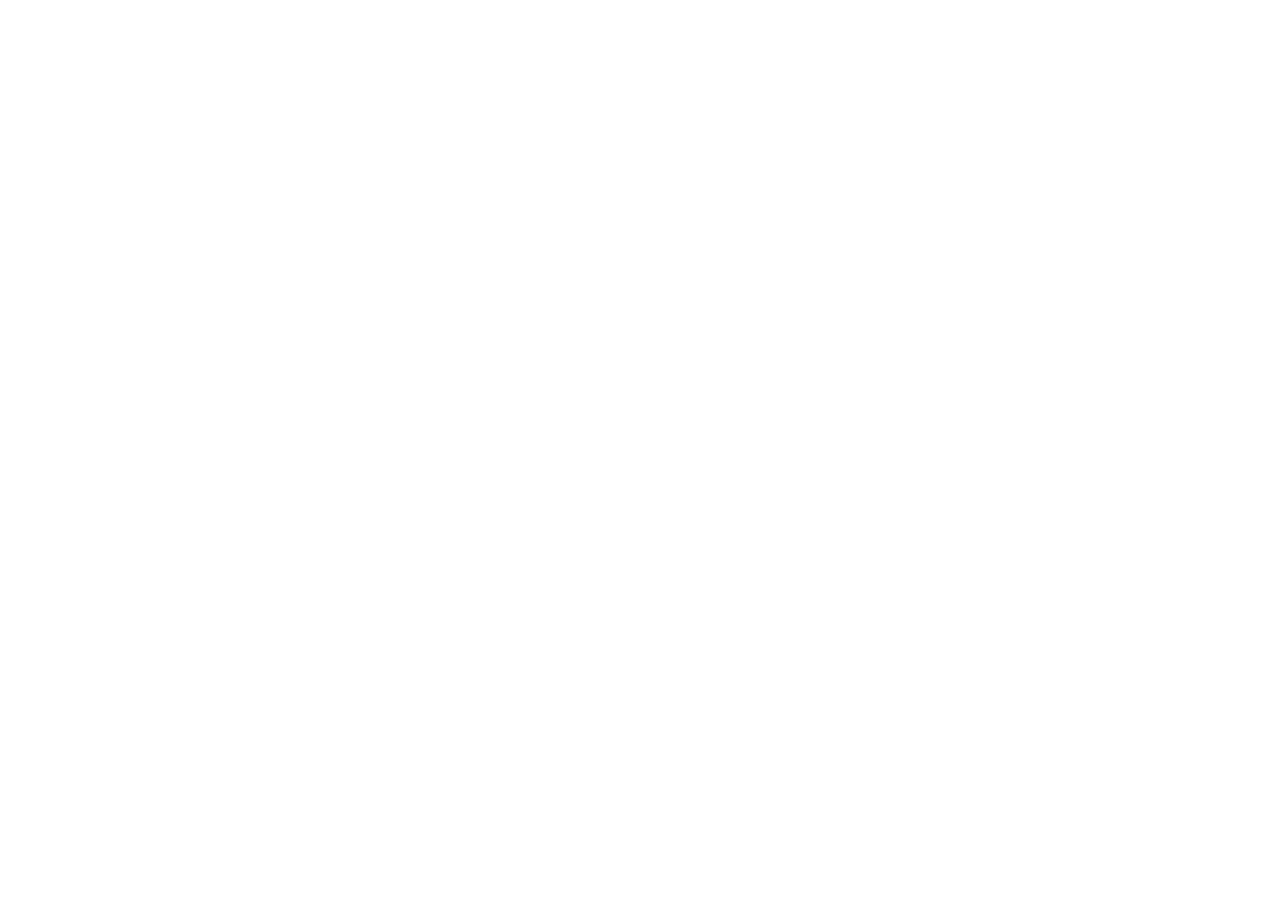
==== ProyWeb/Index.html @ ce9508bf "Proyecto" ====
<!DOCTYPE html>
<html lang="en">
<head>
    <meta charset="UTF-8">
    <meta name="viewport" content="width=device-width, initial-scale=1.0">
    <link href="https://cdn.jsdelivr.net/npm/bootstrap@5.3.2/dist/css/bootstrap.min.css" rel="stylesheet" integrity="sha384-T3c6CoIi6uLrA9TneNEoa7RxnatzjcDSCmG1MXxSR1GAsXEV/Dwwykc2MPK8M2HN" crossorigin="anonymous">
    <link rel="shortcut icon" href="img/img3.png">
    <title>PHP</title>
    
</head>
<body>
    











    <script src="https://cdn.jsdelivr.net/npm/@popperjs/core@2.11.8/dist/umd/popper.min.js" integrity="sha384-I7E8VVD/ismYTF4hNIPjVp/Zjvgyol6VFvRkX/vR+Vc4jQkC+hVqc2pM8ODewa9r" crossorigin="anonymous"></script>
    <script src="https://cdn.jsdelivr.net/npm/bootstrap@5.3.2/dist/js/bootstrap.min.js" integrity="sha384-BBtl+eGJRgqQAUMxJ7pMwbEyER4l1g+O15P+16Ep7Q9Q+zqX6gSbd85u4mG4QzX+" crossorigin="anonymous"></script>
</body>
</html>
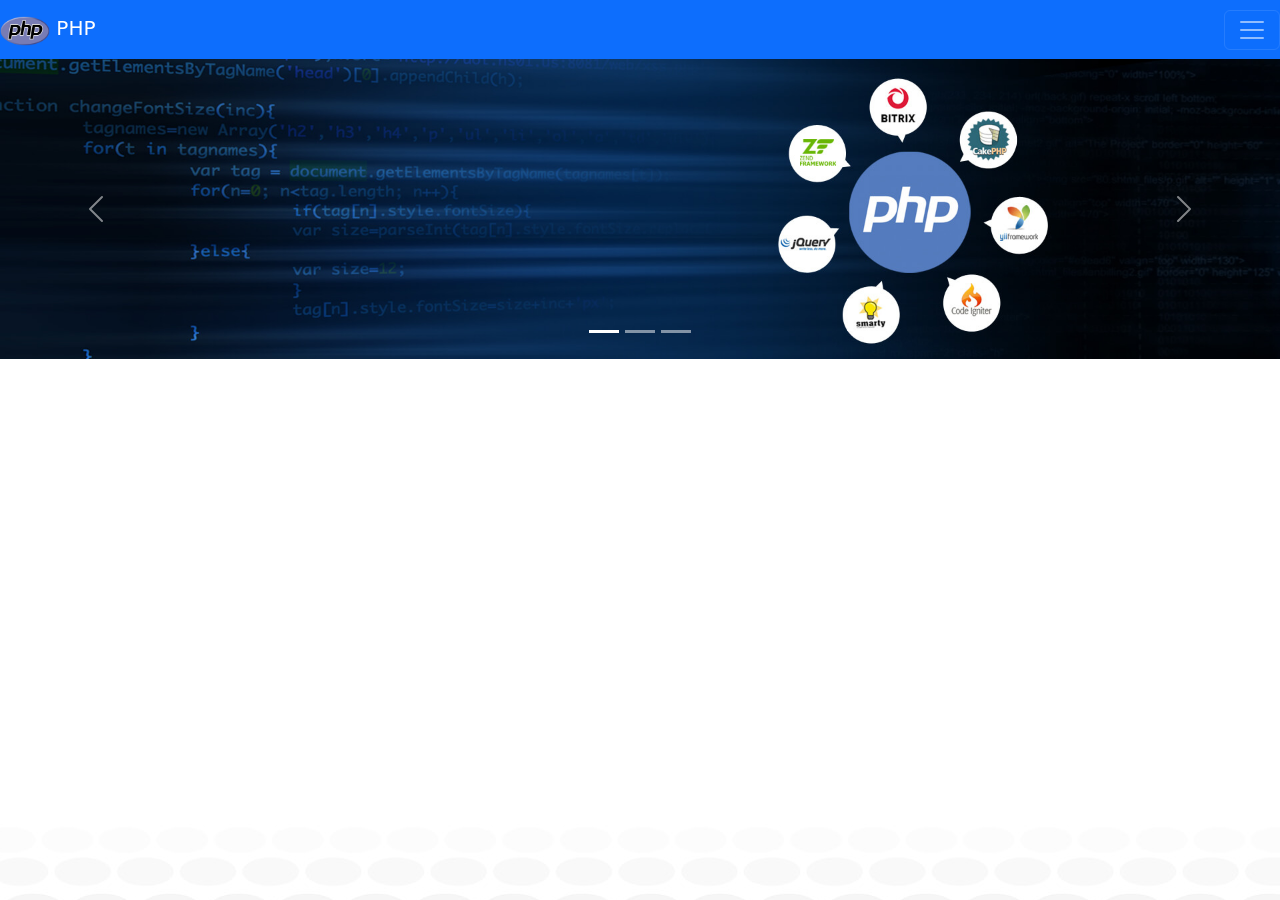
==== commit 61fca9ca: "Add files via upload commit 04/12/2023" ====
--- a/ProyWeb/Index.html
+++ b/ProyWeb/Index.html
@@ -5,12 +5,88 @@
     <meta name="viewport" content="width=device-width, initial-scale=1.0">
     <link href="https://cdn.jsdelivr.net/npm/bootstrap@5.3.2/dist/css/bootstrap.min.css" rel="stylesheet" integrity="sha384-T3c6CoIi6uLrA9TneNEoa7RxnatzjcDSCmG1MXxSR1GAsXEV/Dwwykc2MPK8M2HN" crossorigin="anonymous">
     <link rel="shortcut icon" href="img/img3.png">
+    <link rel="stylesheet" href="css/mystyle.css">
     <title>PHP</title>
     
 </head>
 <body>
-    
+    <nav class="navbar bg-primary" data-bs-theme="dark">
+        <a class="navbar-brand" href="#">
+            <img src="img/img3.png" alt="Logo" width="50" height="30" class="d-inline-block align-text-top">
+            PHP
+          </a>
+          <button class="navbar-toggler" type="button" data-bs-toggle="collapse" data-bs-target="#navbarSupportedContent" aria-controls="navbarSupportedContent" aria-expanded="false" aria-label="Toggle navigation">
+            <span class="navbar-toggler-icon"></span>
+          </button>
+          <div class="collapse navbar-collapse" id="navbarSupportedContent">
+            <ul class="navbar-nav me-auto mb-2 mb-lg-0">
+              <li class="nav-item">
+                <a class="nav-link active" aria-current="page" href="#">Inicio</a>
+              </li>
+              <li class="nav-item">
+                <a class="nav-link" href="#queesphp">¿Que es PHP?</a>
+              </li>
+              <li class="nav-item">
+                <a class="nav-link" href="#phpvs">PHP contra otros lenguajes</a>
+              </li>
+              <li class="nav-item dropdown">
+                <a class="nav-link dropdown-toggle" href="#ventajasydesventajas" role="button" data-bs-toggle="dropdown" aria-expanded="false">
+                  Ventajas y Desventajas
+                </a>
+                <ul class="dropdown-menu">
+                  <li><a class="dropdown-item" href="#">Ventajas</a></li>
+                  <li><a class="dropdown-item" href="#">Desventajas</a></li>
+                </ul>
+              </li>
+              <li class="nav-item">
+                <a class="nav-link" href="#historia">Historia de PHP</a>
+              </li>
+              <li class="nav-item dropdown">
+                <a class="nav-link dropdown-toggle" href="#usos" role="button" data-bs-toggle="dropdown" aria-expanded="false">
+                  Uso de PHP
+                </a>
+                <ul class="dropdown-menu">
+                  <li><a class="dropdown-item" href="#">Etiquetas Basicas</a></li>
+                  <li><a class="dropdown-item" href="#">Separación de instrucciones</a></li>
+                  <li><a class="dropdown-item" href="#">Etiquetas con condiciones</a></li>
+                  <li><a class="dropdown-item" href="#">Comentarios</a></li>
+                </ul>
+              </li>
+              <li class="nav-item">
+                <a class="nav-link" href="#obtener">¿Como obtener PHP?</a>
+              </li>
+            <li class="nav-item">
+                <a class="nav-link" href="#contacto">Contacto</a>
+                </li>
+          </div>
+      </nav>
 
+      <div id="carouselExampleIndicators" class="carousel slide">
+        <div class="carousel-indicators">
+          <button type="button" data-bs-target="#carouselExampleIndicators" data-bs-slide-to="0" class="active" aria-current="true" aria-label="Slide 1"></button>
+          <button type="button" data-bs-target="#carouselExampleIndicators" data-bs-slide-to="1" aria-label="Slide 2"></button>
+          <button type="button" data-bs-target="#carouselExampleIndicators" data-bs-slide-to="2" aria-label="Slide 3"></button>
+        </div>
+        <div class="carousel-inner">
+          <div class="carousel-item active">
+            <img src="img/phpbanner.jpg" class="d-block w-100" alt="...">
+          </div>
+          <div class="carousel-item">
+            <img src="img/img1.jpg" class="d-block w-100" alt="...">
+          </div>
+          <div class="carousel-item">
+            <img src="img/img0.jpg" class="d-block w-100" alt="...">
+          </div>
+        </div>
+        <button class="carousel-control-prev" type="button" data-bs-target="#carouselExampleIndicators" data-bs-slide="prev">
+          <span class="carousel-control-prev-icon" aria-hidden="true"></span>
+          <span class="visually-hidden">Previous</span>
+        </button>
+        <button class="carousel-control-next" type="button" data-bs-target="#carouselExampleIndicators" data-bs-slide="next">
+          <span class="carousel-control-next-icon" aria-hidden="true"></span>
+          <span class="visually-hidden">Next</span>
+        </button>
+      </div>
 
 
 
--- a/ProyWeb/css/mystyle.css
+++ b/ProyWeb/css/mystyle.css
@@ -0,0 +1,3 @@
+body{
+    background-image: url(../img/fondo.jpg);
+}
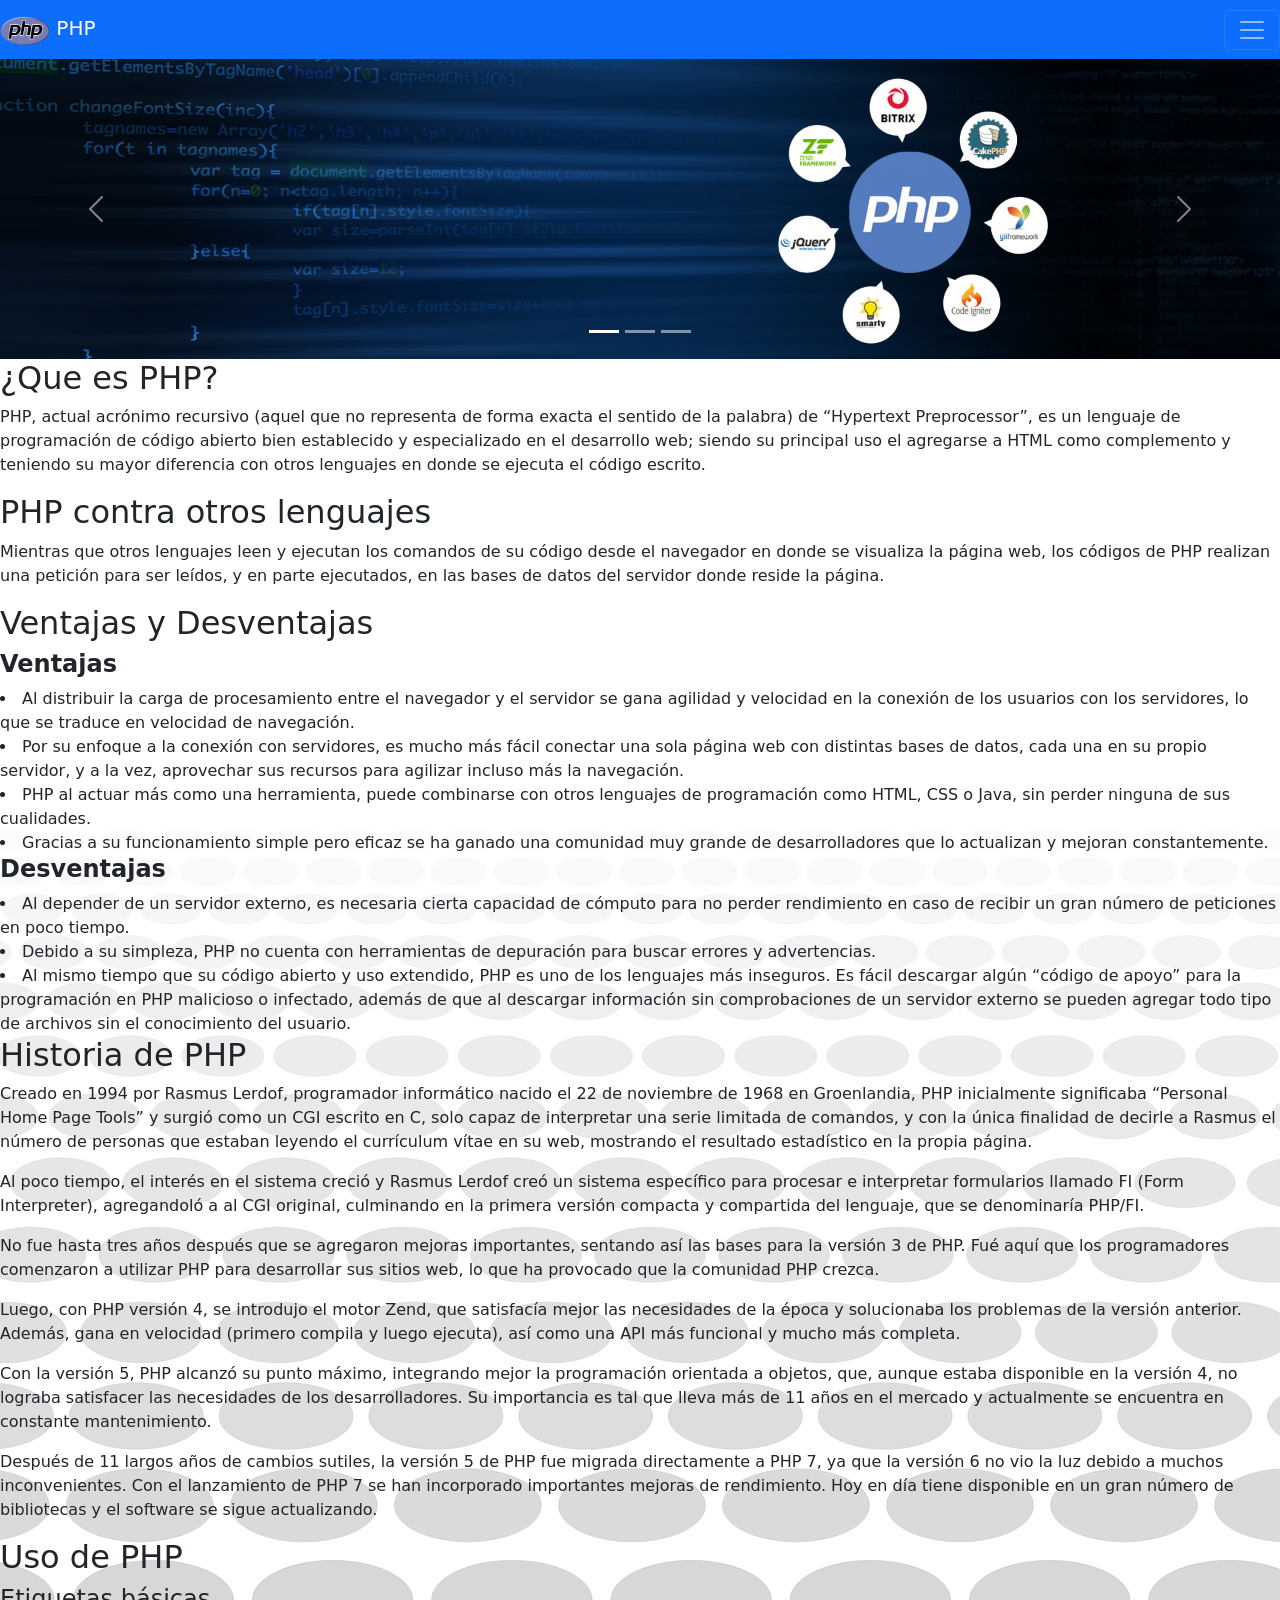
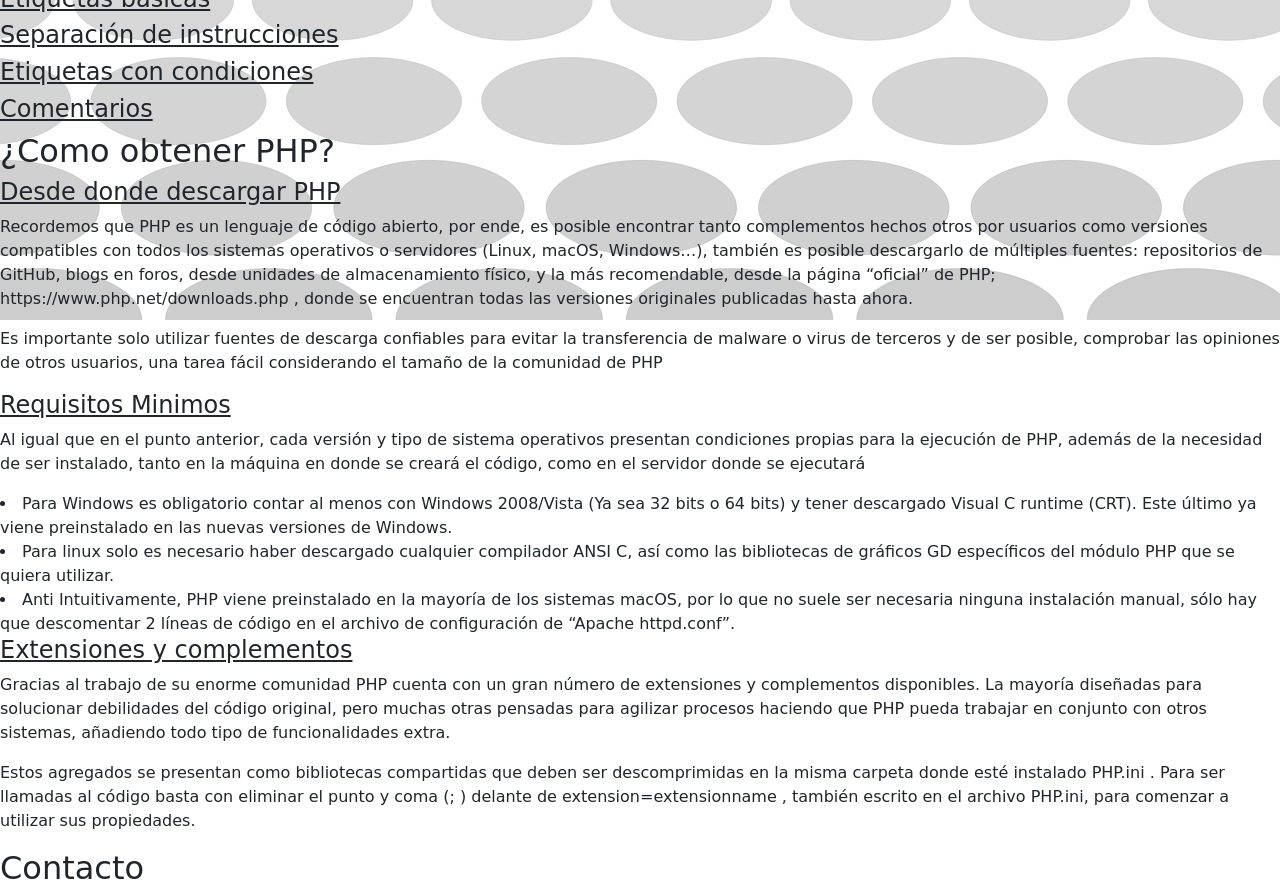
==== commit 0c02d0ab: "Texto Se agrego un poco de texto,  y las redirecciones" ====
--- a/ProyWeb/Index.html
+++ b/ProyWeb/Index.html
@@ -34,8 +34,8 @@
                   Ventajas y Desventajas
                 </a>
                 <ul class="dropdown-menu">
-                  <li><a class="dropdown-item" href="#">Ventajas</a></li>
-                  <li><a class="dropdown-item" href="#">Desventajas</a></li>
+                  <li><a class="dropdown-item" href="ventajas">Ventajas</a></li>
+                  <li><a class="dropdown-item" href="desventajas">Desventajas</a></li>
                 </ul>
               </li>
               <li class="nav-item">
@@ -46,10 +46,10 @@
                   Uso de PHP
                 </a>
                 <ul class="dropdown-menu">
-                  <li><a class="dropdown-item" href="#">Etiquetas Basicas</a></li>
-                  <li><a class="dropdown-item" href="#">Separación de instrucciones</a></li>
-                  <li><a class="dropdown-item" href="#">Etiquetas con condiciones</a></li>
-                  <li><a class="dropdown-item" href="#">Comentarios</a></li>
+                  <li><a class="dropdown-item" href="basicas">Etiquetas Basicas</a></li>
+                  <li><a class="dropdown-item" href="instrucciones">Separación de instrucciones</a></li>
+                  <li><a class="dropdown-item" href="condiciones">Etiquetas con condiciones</a></li>
+                  <li><a class="dropdown-item" href="comentarios">Comentarios</a></li>
                 </ul>
               </li>
               <li class="nav-item">
@@ -88,6 +88,147 @@
         </button>
       </div>
 
+    
+      <div>
+        <div id="p1">
+          <h2 id="queesphp">¿Que es PHP?</h2>
+            <p>
+              PHP, actual acrónimo recursivo (aquel que no representa de forma exacta el sentido de la palabra) de “Hypertext Preprocessor”, es un lenguaje de programación de código abierto bien establecido y  especializado en el desarrollo web; siendo su principal uso el agregarse a HTML como complemento y teniendo su mayor diferencia con otros lenguajes en donde se ejecuta el código escrito.
+            </p>
+        </div>
+      </div>
+        
+
+
+      <div>
+        <div id="p2">
+          <h2 id="phpvs">PHP contra otros lenguajes</h2>
+            <p>
+              Mientras que otros lenguajes leen y ejecutan los comandos de su código desde el navegador en donde se visualiza la página web, los códigos de PHP realizan una petición para ser leídos, y en parte ejecutados, en las bases de datos del servidor donde reside la página. 
+            </p>
+        </div>
+      </div>
+        
+
+      <div>
+        <div id="p3">
+          <h2 id="ventajasydesventajas">Ventajas y Desventajas</h2>
+            <h4 id="ventajas"><strong>Ventajas</strong></h4>
+            <li>
+              Al distribuir la carga de procesamiento entre el navegador y el servidor se gana agilidad y velocidad en la conexión de los usuarios con los servidores, lo que se traduce en velocidad de navegación.
+            </li>
+            <li>
+              Por su enfoque a la conexión con servidores, es mucho más fácil conectar una sola página web con distintas bases de datos, cada una en su propio servidor, y a la vez, aprovechar sus recursos para agilizar incluso más la navegación.
+            </li>
+            <li>
+              PHP al actuar más como una herramienta, puede combinarse con otros lenguajes de programación como HTML, CSS o Java, sin perder ninguna de sus cualidades.
+            </li>
+            <li>
+              Gracias a su funcionamiento simple pero eficaz se ha ganado una comunidad muy grande de desarrolladores que lo actualizan y mejoran constantemente.
+            </li>
+
+
+            <h4 id="desventajas"><strong>Desventajas</strong></h4>
+            <li>
+              Al depender de un servidor externo, es necesaria cierta capacidad de cómputo para no perder rendimiento en caso de recibir un gran número de peticiones en poco tiempo.
+            </li>
+            <li>
+              Debido a su simpleza, PHP no cuenta con herramientas de depuración para buscar errores y advertencias.
+            </li>
+            <li>
+              Al mismo tiempo que su código abierto y uso extendido, PHP es uno de los lenguajes más inseguros. Es fácil descargar algún “código de apoyo” para la programación en PHP malicioso o infectado, además de que al descargar información sin comprobaciones de un servidor externo se pueden agregar todo tipo de archivos sin el conocimiento del usuario.
+            </li>
+        </div>
+      </div>
+
+
+      <div>
+        <div id="p4">
+          <h2 id="historia">Historia de PHP</h2>
+          <p>
+            Creado en 1994 por Rasmus Lerdof, programador informático nacido el 22 de noviembre de 1968 en Groenlandia, PHP inicialmente significaba “Personal Home Page Tools” y surgió como un CGI escrito en C, solo capaz de interpretar una serie limitada de comandos, y con la única finalidad de decirle a Rasmus el número de personas que estaban leyendo el currículum vítae en su web, mostrando el resultado estadístico en la propia página.
+          </p>
+          <p>
+            Al poco tiempo, el interés en el sistema creció y Rasmus Lerdof creó un sistema específico para procesar e interpretar formularios llamado FI (Form Interpreter), agregandoló a al CGI original, culminando en  la primera versión compacta y compartida del lenguaje, que se denominaría PHP/FI.
+          </p>
+          <p>
+            No fue hasta tres años después que se agregaron mejoras importantes, sentando así las bases para la versión 3 de PHP. Fué aquí que los programadores comenzaron a utilizar PHP para desarrollar sus sitios web, lo que ha provocado que la comunidad PHP crezca.
+          </p>
+          <p>
+            Luego, con PHP versión 4, se introdujo el motor Zend, que satisfacía mejor las necesidades de la época y solucionaba los problemas de la versión anterior. Además, gana en velocidad (primero compila y luego ejecuta), así como una API más funcional y mucho más completa.
+          </p>
+          <p>
+            Con la versión 5, PHP alcanzó su punto máximo, integrando mejor la programación orientada a objetos, que, aunque estaba disponible en la versión 4, no lograba satisfacer las necesidades de los desarrolladores. Su importancia es tal que lleva más de 11 años en el mercado y actualmente se encuentra en constante mantenimiento.
+          </p>
+          <p>
+            Después de 11 largos años de cambios sutiles, la versión 5 de PHP fue migrada directamente a PHP 7, ya que la versión 6 no vio la luz debido a muchos inconvenientes. Con el lanzamiento de PHP 7 se han incorporado importantes mejoras de rendimiento. Hoy en día tiene disponible en un gran número de bibliotecas y el software se sigue actualizando.
+          </p>
+        </div>
+      </div>
+
+
+      <div>
+        <div id="p5">
+          <h2 id="usos">Uso de PHP</h2>
+            <h4 id="basicas"><u>Etiquetas básicas</u></h4>
+
+            <h4 id="instrucciones"><u>Separación de instrucciones</u></h4>
+
+
+            <h4 id="condiciones"><u>Etiquetas con condiciones</u></h4>
+
+
+            <h4 id="comentarios"><u>Comentarios</u></h4>
+
+
+
+        </div>
+      </div>
+
+
+      <div>
+        <div id="p6">
+          <h2 id="obtener">¿Como obtener PHP?</h2>
+            <h4><u>Desde donde descargar PHP</u></h4>
+            <p> 
+              Recordemos que PHP es un lenguaje de código abierto, por ende, es posible encontrar tanto complementos hechos otros por usuarios como versiones compatibles con todos los sistemas operativos o servidores (Linux, macOS, Windows…), también es posible descargarlo de múltiples fuentes: repositorios de GitHub, blogs en foros, desde unidades de almacenamiento físico, y la más recomendable, desde la página “oficial” de PHP; https://www.php.net/downloads.php , donde se encuentran todas las versiones originales publicadas hasta ahora.
+            </p>
+            <p>
+              Es importante solo utilizar fuentes de descarga confiables para evitar la transferencia de malware o virus de terceros y de ser posible, comprobar las opiniones de otros usuarios, una tarea fácil considerando el tamaño de la comunidad de PHP 
+            </p>
+
+            <h4><u>Requisitos Minimos</u></h4>
+            <p>
+              Al igual que en el punto anterior, cada versión y tipo de sistema operativos presentan condiciones propias para la ejecución de PHP, además de la necesidad de ser instalado, tanto en la máquina en donde se creará el código, como en el servidor donde se ejecutará
+            </p>
+            <li>
+              Para Windows es obligatorio contar al menos con Windows 2008/Vista (Ya sea 32 bits o 64 bits) y tener descargado Visual C runtime (CRT). Este último ya viene preinstalado en las nuevas versiones de Windows.
+            </li>
+            <li>
+              Para linux solo es necesario haber descargado cualquier compilador ANSI C, así como las bibliotecas de gráficos GD específicos del módulo PHP que se quiera utilizar. 
+            </li>
+            <li>
+              Anti Intuitivamente, PHP viene preinstalado en la mayoría de los sistemas macOS, por lo que no suele ser necesaria ninguna instalación manual, sólo hay que descomentar 2 líneas de código en el archivo de configuración de “Apache httpd.conf”.
+            </li>
+
+            <h4><u>Extensiones y complementos</u></h4>
+            <p>
+              Gracias al trabajo de su enorme comunidad PHP cuenta con un gran número de extensiones y complementos disponibles. La mayoría diseñadas para solucionar debilidades del código original, pero muchas otras pensadas para agilizar procesos haciendo que PHP pueda trabajar en conjunto con otros sistemas, añadiendo todo tipo de funcionalidades extra.
+            </p>
+            <p>
+              Estos agregados se presentan como bibliotecas compartidas que deben ser descomprimidas en la misma carpeta donde esté instalado PHP.ini . Para ser llamadas al código basta con eliminar el punto y coma (; ) delante de extension=extensionname , también escrito en el archivo PHP.ini, para comenzar a utilizar sus propiedades.
+            </p>
+        </div>
+      </div>
+
+
+      <div>
+        <div id="p7">
+          <h2 id="contacto">Contacto</h2>
+
+
+        </div>
+      </div>
 
 
 
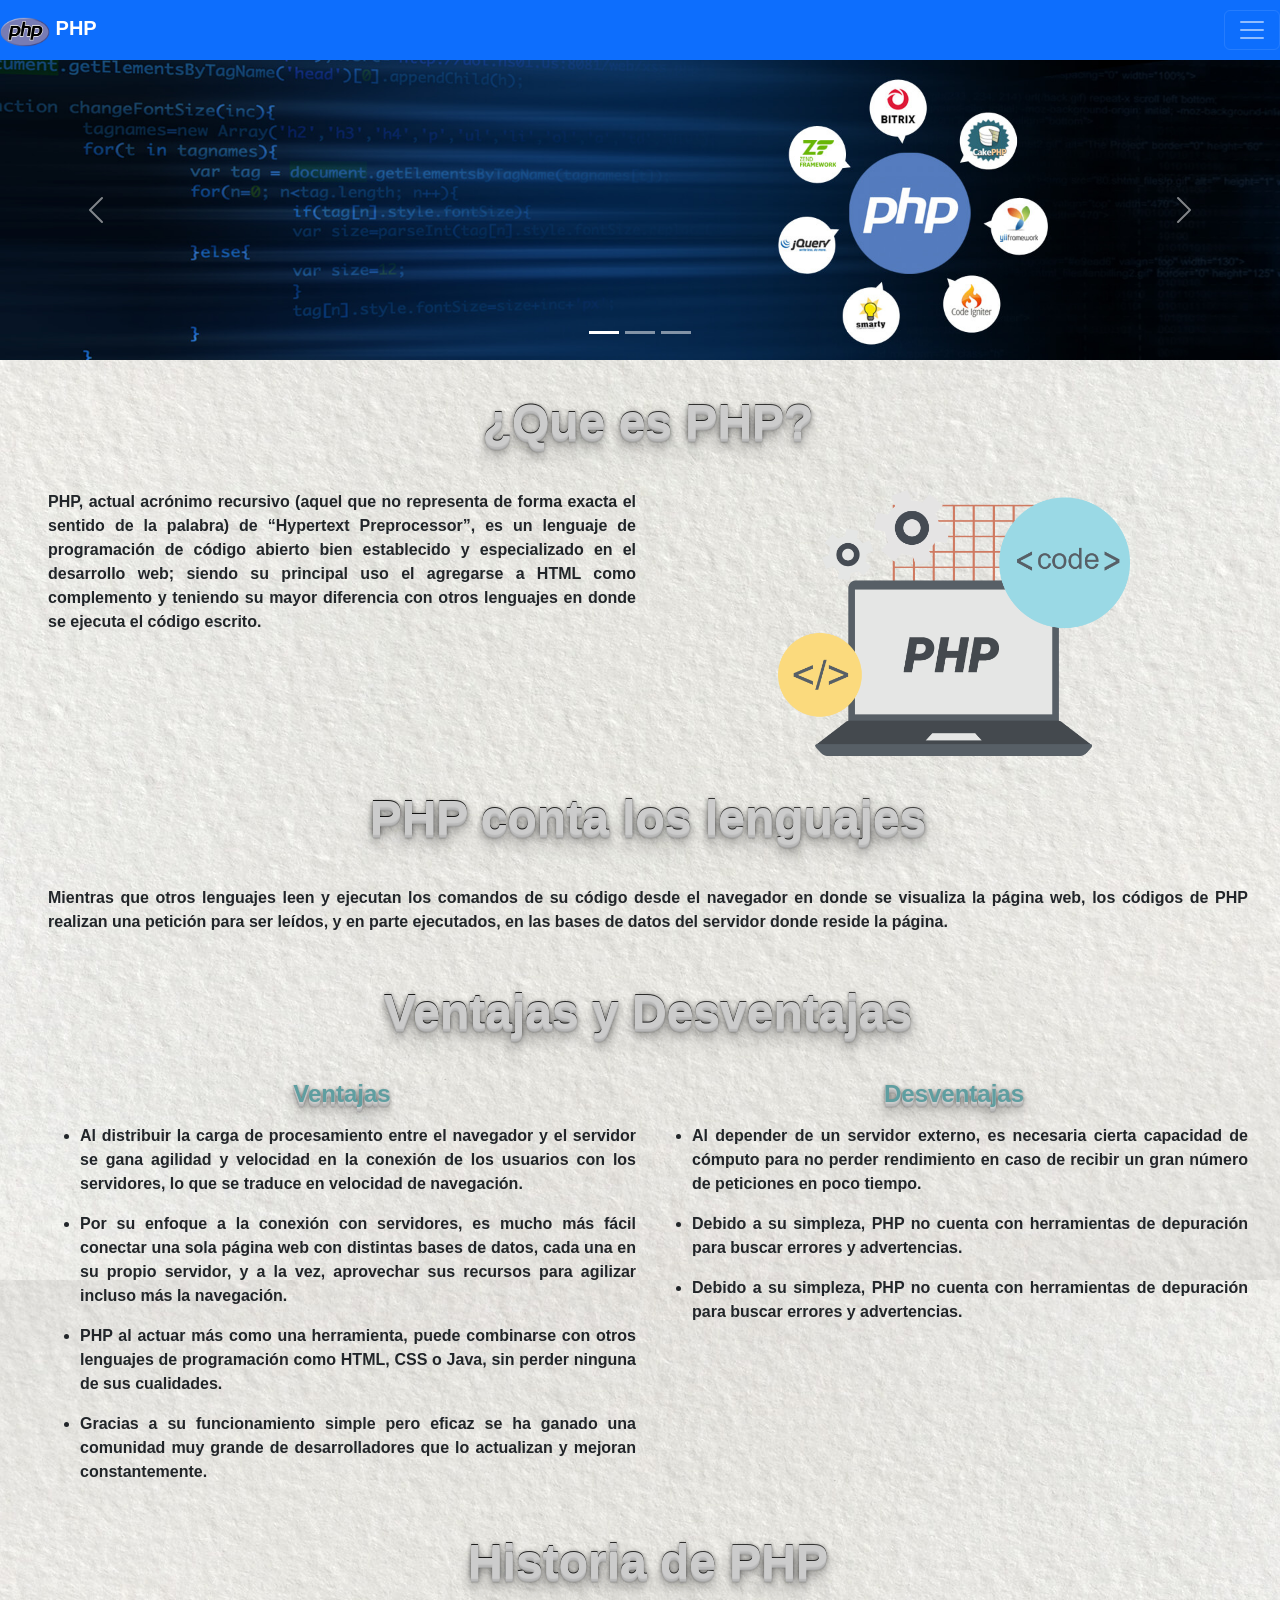
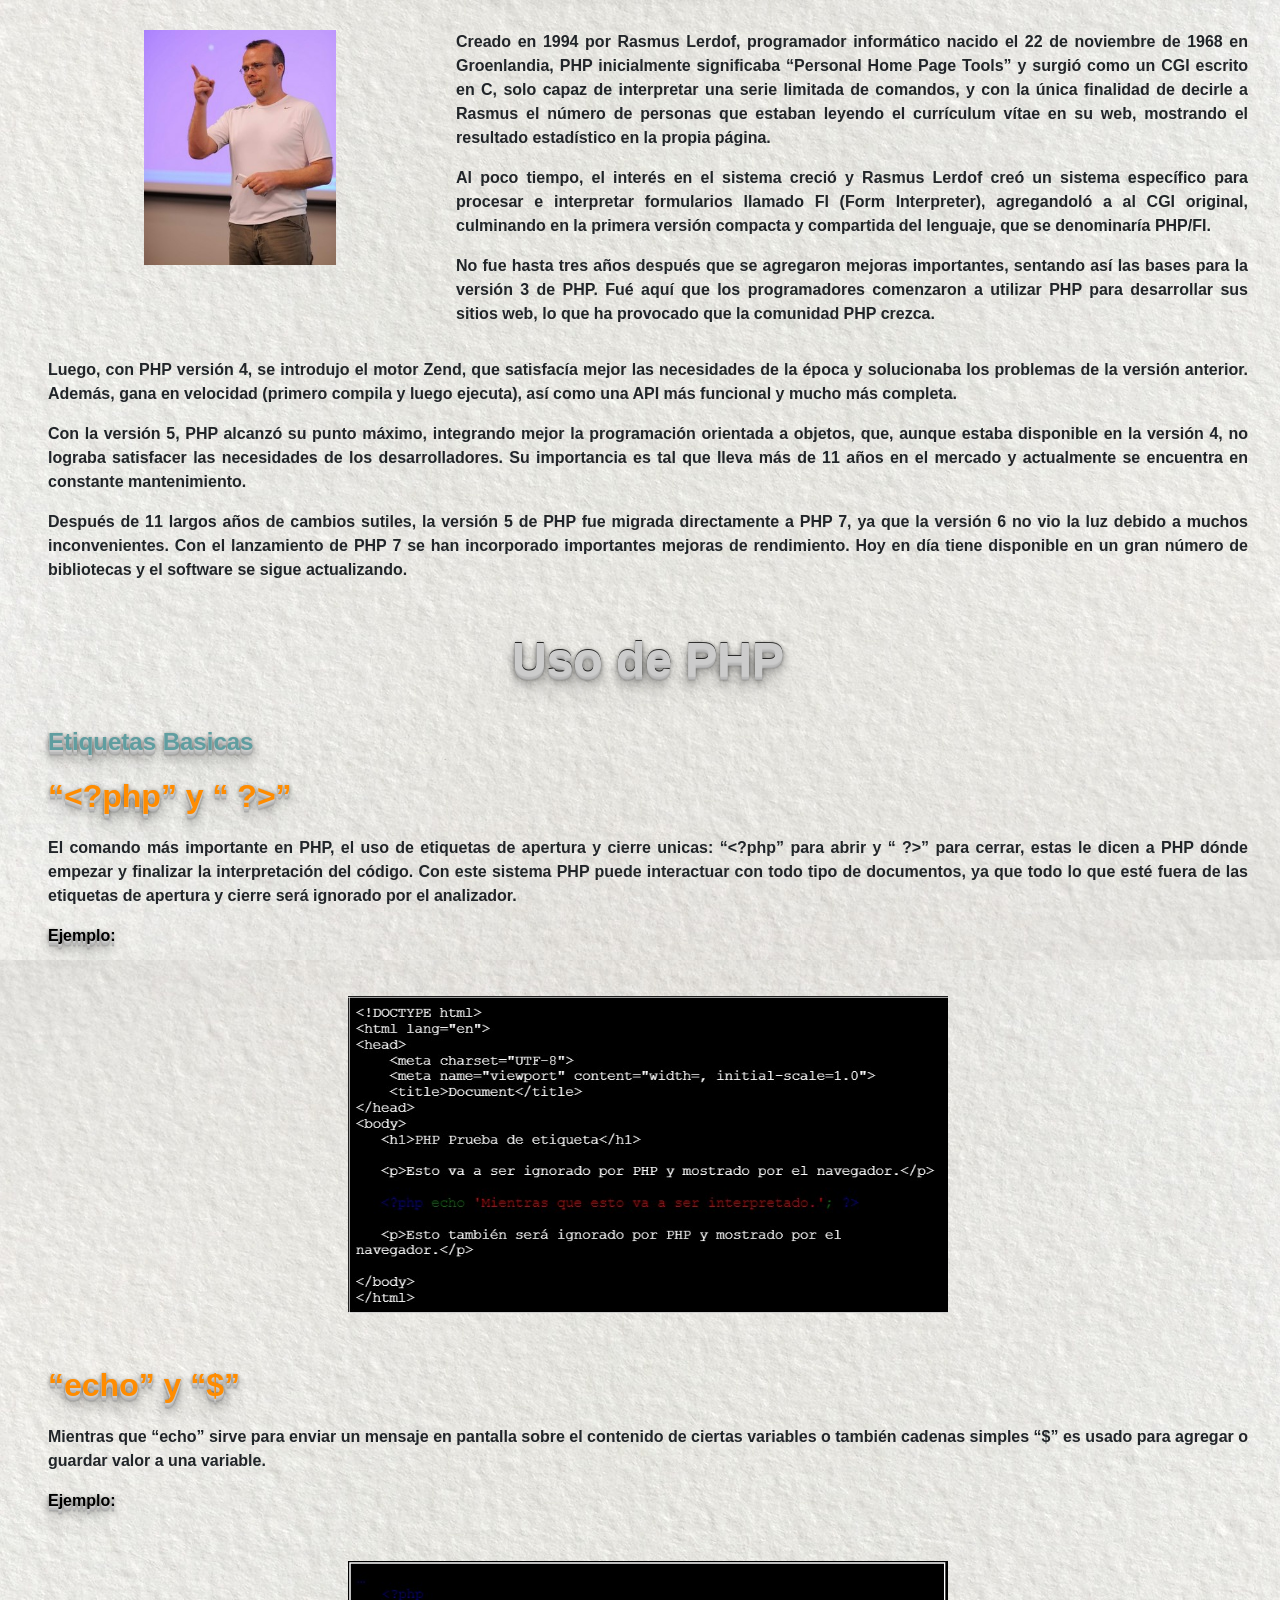
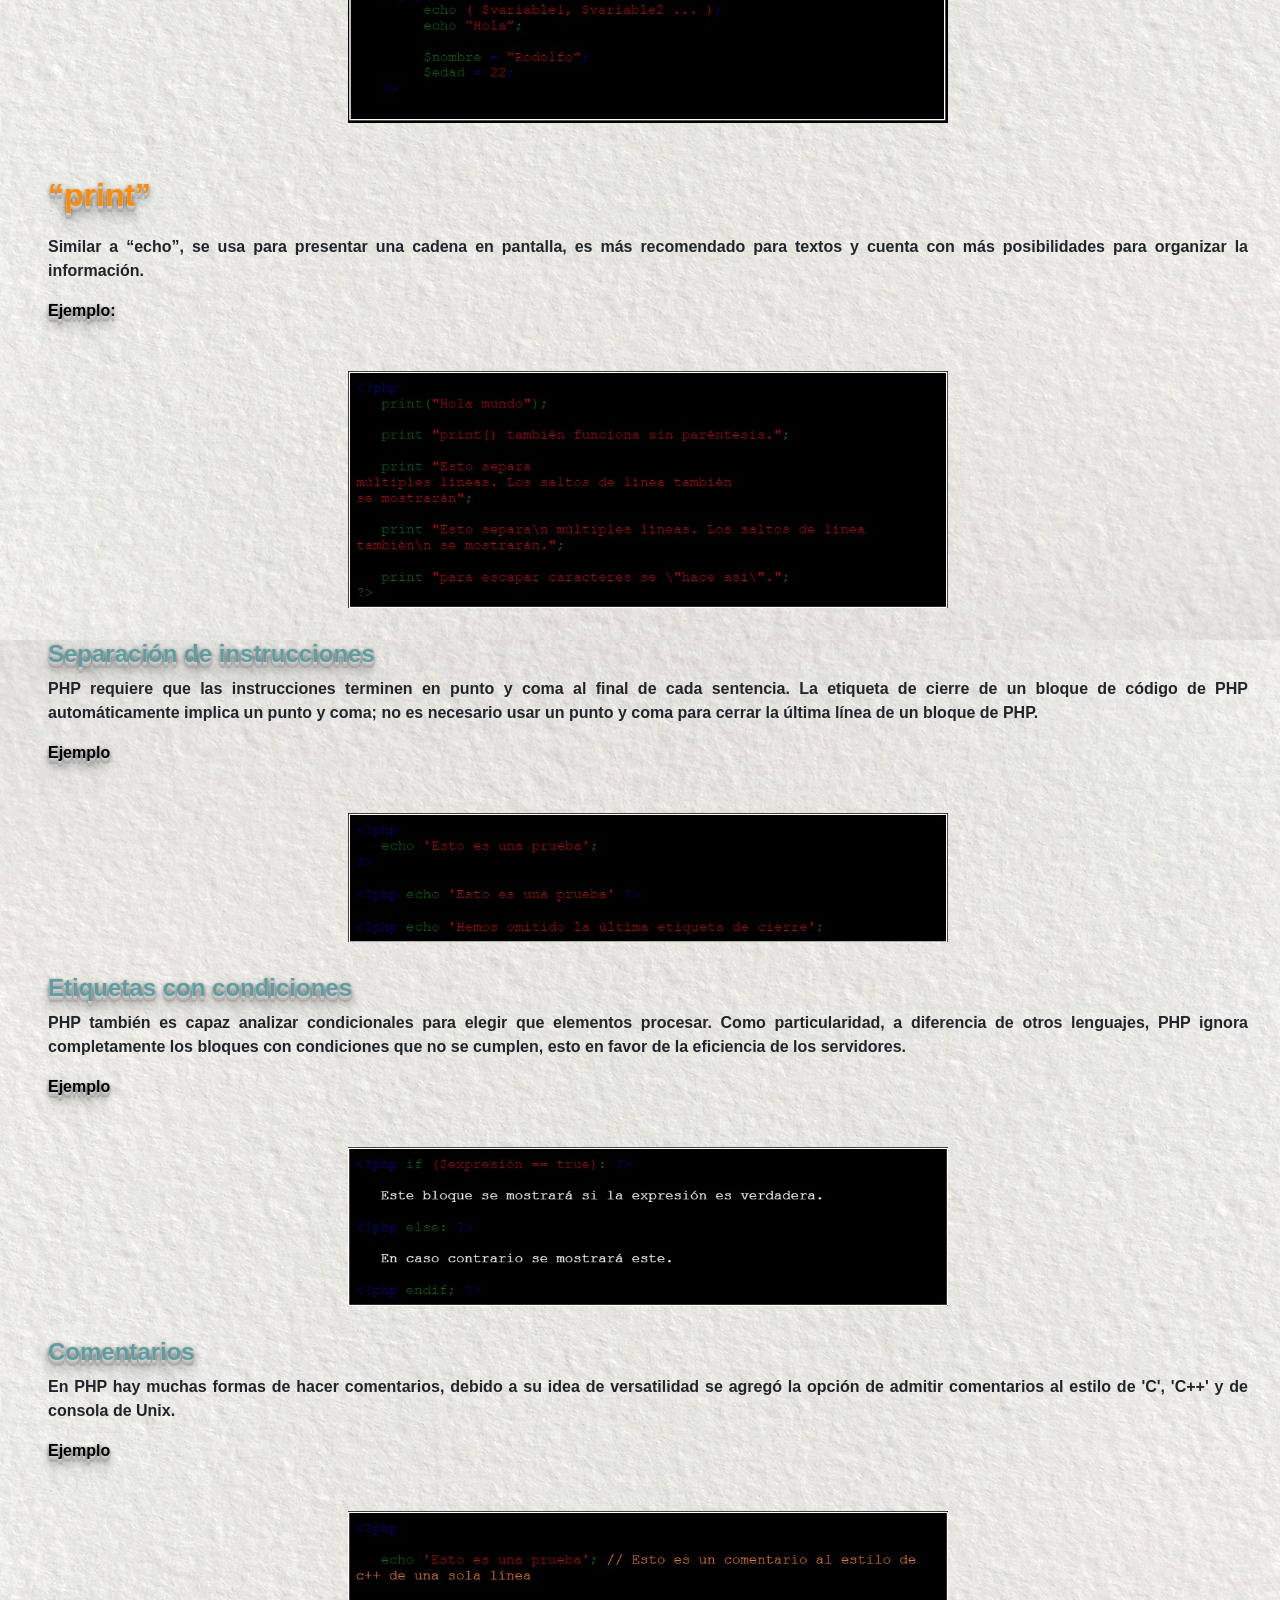
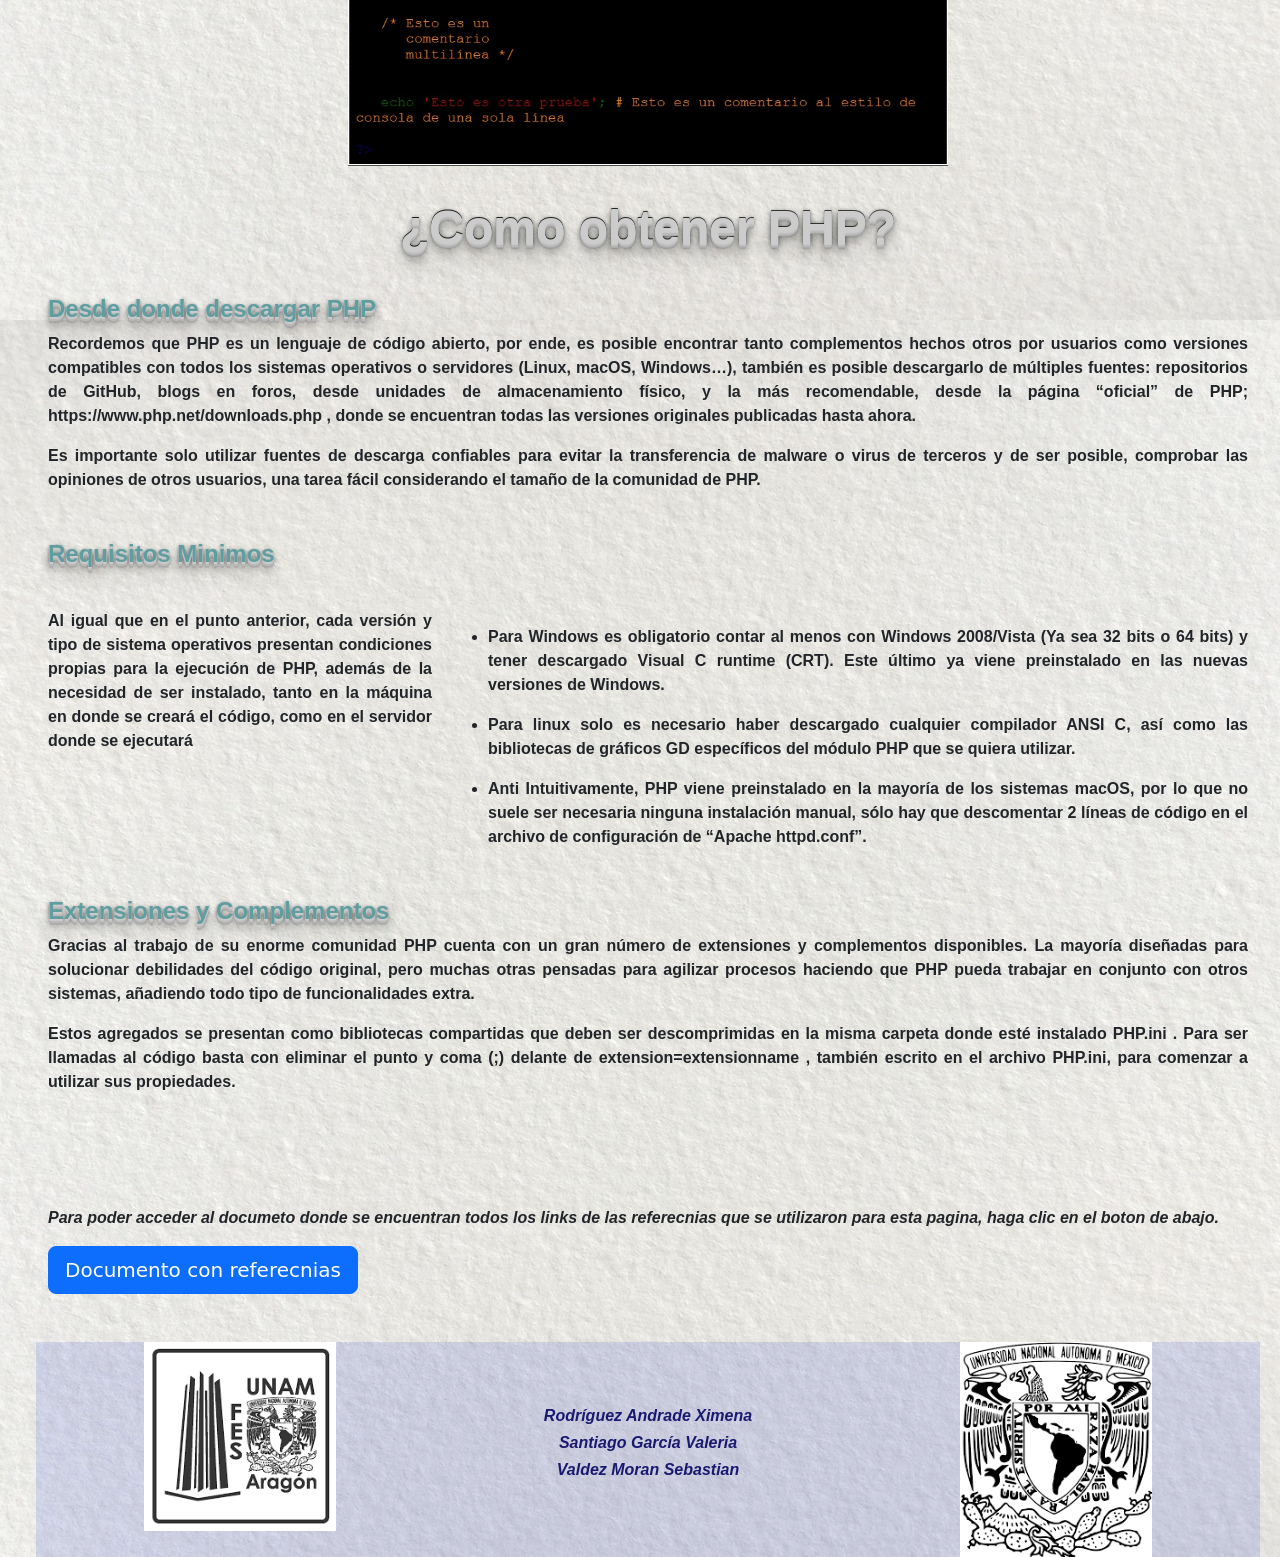
==== commit 90504564: "Add files via upload versión actualizada pagina web 07/12/2023 04:04 a.m." ====
--- a/ProyWeb/Index.html
+++ b/ProyWeb/Index.html
@@ -9,7 +9,7 @@
     <title>PHP</title>
     
 </head>
-<body>
+<body onclick="PlayAudio()">
     <nav class="navbar bg-primary" data-bs-theme="dark">
         <a class="navbar-brand" href="#">
             <img src="img/img3.png" alt="Logo" width="50" height="30" class="d-inline-block align-text-top">
@@ -46,15 +46,21 @@
                   Uso de PHP
                 </a>
                 <ul class="dropdown-menu">
-                  <li><a class="dropdown-item" href="basicas">Etiquetas Basicas</a></li>
-                  <li><a class="dropdown-item" href="instrucciones">Separación de instrucciones</a></li>
-                  <li><a class="dropdown-item" href="condiciones">Etiquetas con condiciones</a></li>
-                  <li><a class="dropdown-item" href="comentarios">Comentarios</a></li>
+                  <li><a class="dropdown-item" href="#basicas">Etiquetas Basicas</a></li>
+                  <li><a class="dropdown-item" href="#instrucciones">Separación de instrucciones</a></li>
+                  <li><a class="dropdown-item" href="#condiciones">Etiquetas con condiciones</a></li>
+                  <li><a class="dropdown-item" href="#comentarios">Comentarios</a></li>
                 </ul>
               </li>
-              <li class="nav-item">
-                <a class="nav-link" href="#obtener">¿Como obtener PHP?</a>
-              </li>
+              <li class="nav-item dropdown">
+                <a class="nav-link dropdown-toggle" href="#obtener" role="button" data-bs-toggle="dropdown" aria-expanded="false">
+                  ¿Como obtener PHP?
+                </a>
+                <ul class="dropdown-menu">
+                  <li><a class="dropdown-item" href="#dondeDesc">Donde descargar PHP</a></li>
+                  <li><a class="dropdown-item" href="#requisitos">Requisitos Minimos</a></li>
+                  <li><a class="dropdown-item" href="#extensiones">Extensiones y complementos</a></li>
+                </ul>
             <li class="nav-item">
                 <a class="nav-link" href="#contacto">Contacto</a>
                 </li>
@@ -88,156 +94,296 @@
         </button>
       </div>
 
-    
-      <div>
-        <div id="p1">
-          <h2 id="queesphp">¿Que es PHP?</h2>
-            <p>
-              PHP, actual acrónimo recursivo (aquel que no representa de forma exacta el sentido de la palabra) de “Hypertext Preprocessor”, es un lenguaje de programación de código abierto bien establecido y  especializado en el desarrollo web; siendo su principal uso el agregarse a HTML como complemento y teniendo su mayor diferencia con otros lenguajes en donde se ejecuta el código escrito.
-            </p>
+      <div class="container-fluid">
+        <div class="row">
+          <div class="col">
+            <h1>¿Que es PHP?</h1>
+          </div>
+        </div>
+          <div class="row">
+            <div class="col-6">
+              <p id="texto1">PHP, actual acrónimo recursivo (aquel que no representa de forma exacta el sentido de la palabra) de “Hypertext Preprocessor”, es un lenguaje de programación de código abierto bien establecido y  especializado en el desarrollo web; siendo su principal uso el agregarse a HTML como complemento y teniendo su mayor diferencia con otros lenguajes en donde se ejecuta el código escrito.
+              </p>
+            </div>
+            <div class="col-6">
+              <img id="logoPHP" src="img/img4.png"  alt="">
+            </div>
+          </div>
+
+          <div class="row">
+            <div class="col">
+              <h1>PHP conta los lenguajes</h1>
+            </div>
+          </div>
+
+          <div class="row">
+            <div class="col">
+              <p id="texto2">Mientras que otros lenguajes leen y ejecutan los comandos de su código desde el navegador en donde se visualiza la página web, los códigos de PHP realizan una petición para ser leídos, y en parte ejecutados, en las bases de datos del servidor donde reside la página. </p>
+            </div>
+          </div>
+
+
+          <div class="row">
+            <div class="col">
+              <h1>Ventajas y Desventajas</h1>
+            </div>
+          </div>
+
+          <div class="row">
+            <div class="col-6">
+              <h3>Ventajas</h3>
+              <ul>
+                <li>Al distribuir la carga de procesamiento entre el navegador y el servidor se gana agilidad y velocidad en la conexión de los usuarios con los servidores, lo que se traduce en velocidad de navegación.
+                </li>
+                <li>Por su enfoque a la conexión con servidores, es mucho más fácil conectar una sola página web con distintas bases de datos, cada una en su propio servidor, y a la vez, aprovechar sus recursos para agilizar incluso más la navegación.
+                </li>
+                <li>PHP al actuar más como una herramienta, puede combinarse con otros lenguajes de programación como HTML, CSS o Java, sin perder ninguna de sus cualidades.</li>
+                <li>Gracias a su funcionamiento simple pero eficaz se ha ganado una comunidad muy grande de desarrolladores que lo actualizan y mejoran constantemente.
+                </li>
+              </ul>
+            </div>
+            <div class="col-6">
+              <h3>Desventajas</h3>
+              <ul>
+                <li>Al depender de un servidor externo, es necesaria cierta capacidad de cómputo para no perder rendimiento en caso de recibir un gran número de peticiones en poco tiempo.
+                </li>
+                <li>Debido a su simpleza, PHP no cuenta con herramientas de depuración para buscar errores y advertencias.</li>
+                <li>Debido a su simpleza, PHP no cuenta con herramientas de depuración para buscar errores y advertencias.</li>
+              </ul>
+            </div>
+          </div>
+
+          <div class="row">
+            <div class="col">
+              <h1>Historia de PHP</h1>
+            </div>
+          </div>
+
+          <div class="row">
+            <div class="col-4">
+              <img id="logos" src="img/rasmuslerdof.jpg" alt="">
+            </div>
+            <div class="col-8">
+              <p>Creado en 1994 por Rasmus Lerdof, programador informático nacido el 22 de noviembre de 1968 en Groenlandia, PHP inicialmente significaba “Personal Home Page Tools” y surgió como un CGI escrito en C, solo capaz de interpretar una serie limitada de comandos, y con la única finalidad de decirle a Rasmus el número de personas que estaban leyendo el currículum vítae en su web, mostrando el resultado estadístico en la propia página.</p>
+              <p>Al poco tiempo, el interés en el sistema creció y Rasmus Lerdof creó un sistema específico para procesar e interpretar formularios llamado FI (Form Interpreter), agregandoló a al CGI original, culminando en  la primera versión compacta y compartida del lenguaje, que se denominaría PHP/FI.</p>
+              <p>No fue hasta tres años después que se agregaron mejoras importantes, sentando así las bases para la versión 3 de PHP. Fué aquí que los programadores comenzaron a utilizar PHP para desarrollar sus sitios web, lo que ha provocado que la comunidad PHP crezca.</p>
+            </div>
+          </div>
+
+          <div class="row" id="parrafospec">
+            <div class="col">
+              <p>Luego, con PHP versión 4, se introdujo el motor Zend, que satisfacía mejor las necesidades de la época y solucionaba los problemas de la versión anterior. Además, gana en velocidad (primero compila y luego ejecuta), así como una API más funcional y mucho más completa.</p>
+              <p>Con la versión 5, PHP alcanzó su punto máximo, integrando mejor la programación orientada a objetos, que, aunque estaba disponible en la versión 4, no lograba satisfacer las necesidades de los desarrolladores. Su importancia es tal que lleva más de 11 años en el mercado y actualmente se encuentra en constante mantenimiento.</p>
+              <p>Después de 11 largos años de cambios sutiles, la versión 5 de PHP fue migrada directamente a PHP 7, ya que la versión 6 no vio la luz debido a muchos inconvenientes. Con el lanzamiento de PHP 7 se han incorporado importantes mejoras de rendimiento. Hoy en día tiene disponible en un gran número de bibliotecas y el software se sigue actualizando.
+              </p>
+            </div>
+          </div>
+
+          <div class="row">
+            <div class="col">
+              <h1>Uso de PHP</h1>
+            </div>
+          </div>
+
+          <div class="row">
+            <div class="col">
+              <h3 id="ebas">Etiquetas Basicas</h3>
+              <p id="subtitulo">“&lt;?php”  y “ ?&gt;”</p>
+              <p>El comando más importante en PHP, el uso de  etiquetas de apertura y cierre unicas:  “&lt;?php”  para abrir y   “ ?&gt;”  para cerrar, estas le dicen a PHP dónde empezar y finalizar la interpretación del código. Con este sistema PHP puede interactuar con todo tipo de documentos, ya que todo lo que esté fuera de las etiquetas de apertura y cierre será ignorado por el analizador.
+              </p>
+              <p id="ejemplo">Ejemplo:</p>
+            </div>
+          </div>
+
+          <div class="row">
+            <div class="col">
+              <img id="ejemploEBasica" src="img/ejemploEBasica.jpg" alt="">
+            </div>
+          </div>
+
+          <div class="row">
+            <div class="col">
+              <p id="subtitulo">“echo” y “$”</p>
+              <p>Mientras que “echo” sirve para enviar un mensaje en pantalla sobre el contenido de ciertas variables o también cadenas simples “$” es usado para agregar o guardar valor a una variable.
+              </p>
+              <p id="ejemplo">Ejemplo:</p>
+            </div>
+          </div>
+
+          <div class="row">
+            <div class="col">
+              <img id="ejemploEBasica" src="img/ejemploEBasica2.jpg" alt="">
+            </div>
+          </div>
+
+          <div class="row">
+            <div class="col">
+              <p id="subtitulo">“print”</p>
+              <p>Similar a “echo”, se usa para presentar una cadena en pantalla, es más recomendado para textos y cuenta con más posibilidades para organizar la información.
+              </p>
+              <p id="ejemplo">Ejemplo:</p>
+            </div>
+          </div>
+
+          <div class="row">
+            <div class="col">
+              <img id="ejemploEBasica" src="img/ejemploEBasica3.jpg" alt="">
+            </div>
+          </div>
+
+          <div class="row">
+            <div class="col">
+              <h3 id="ebas">Separación de instrucciones</h3>
+              <p>PHP requiere que las instrucciones terminen en punto y coma al final de cada sentencia. La etiqueta de cierre de un bloque de código de PHP automáticamente implica un punto y coma; no es necesario usar un punto y coma para cerrar la última línea de un bloque de PHP. 
+              </p>
+              <p id="ejemplo">Ejemplo</p>
+            </div>
+          </div>
+
+          <div class="row">
+            <div class="col">
+              <img id="ejemploEBasica" src="img/sepIns.jpg" alt="">
+            </div>
+          </div>
+
+          <div class="row">
+            <div class="col">
+              <h3 id="ebas">Etiquetas con condiciones</h3>
+              <p>PHP también es capaz analizar condicionales para elegir que elementos procesar. Como particularidad, a diferencia de otros lenguajes, PHP ignora completamente los bloques con condiciones que no se cumplen,  esto en favor de la eficiencia de los servidores.</p>
+              <p id="ejemplo">Ejemplo</p>
+            </div>
+          </div>
+
+          <div class="row">
+            <div class="col">
+              <img id="ejemploEBasica" src="img/etCon.jpg" alt="">
+            </div>
+          </div>
+
+          <div class="row">
+            <div class="col">
+              <h3 id="ebas">Comentarios</h3>
+              <p>En PHP hay muchas formas de hacer comentarios, debido a su idea de versatilidad se agregó la opción de admitir  comentarios al estilo de 'C', 'C++' y de consola de Unix.</p>
+              <p id="ejemplo">Ejemplo</p>
+            </div>
+          </div>
+
+          <div class="row">
+            <div class="col">
+              <img id="ejemploEBasica" src="img/comentarios.jpg" alt="">
+            </div>
+          </div>
+
+          <div class="row">
+            <div class="col">
+              <h1>¿Como obtener PHP?</h1>
+            </div>
+          </div>
+
+          <div class="row">
+            <div class="col">
+              <h3 id="ebas">Desde donde descargar PHP</h3>
+              <p>Recordemos que PHP es un lenguaje de código abierto, por ende, es posible encontrar tanto complementos hechos otros por usuarios como versiones compatibles con todos los sistemas operativos o servidores (Linux, macOS, Windows…), también es posible descargarlo de múltiples fuentes: repositorios de GitHub, blogs en foros, desde unidades de almacenamiento físico, y la más recomendable, desde la página “oficial” de PHP; https://www.php.net/downloads.php , donde se encuentran todas las versiones originales publicadas hasta ahora.
+              </p>
+              <p>Es importante solo utilizar fuentes de descarga confiables para evitar la transferencia de malware o virus de terceros y de ser posible, comprobar las opiniones de otros usuarios, una tarea fácil considerando el tamaño de la comunidad de PHP.
+              </p>
+            </div>
+          </div>
+
+          <div class="row">
+            <div class="col">
+              <h3 id="ebas">Requisitos Minimos</h3>
+            </div>
+          </div>
+
+          <div class="row">
+            <div class="col-4">
+              <p>Al igual que en el punto anterior, cada versión y tipo de sistema operativos presentan condiciones propias para la ejecución de PHP, además de la necesidad de ser instalado, tanto en la máquina en donde se creará el código, como en el servidor donde se ejecutará</p>
+            </div>
+            <div class="col-8">
+              <ul>
+                <li>Para Windows es obligatorio contar al menos con Windows 2008/Vista (Ya sea 32 bits o 64 bits) y tener descargado Visual C runtime (CRT). Este último ya viene preinstalado en las nuevas versiones de Windows.</li>
+                <li>Para linux solo es necesario haber descargado cualquier compilador ANSI C, así como las bibliotecas de gráficos GD específicos del módulo PHP que se quiera utilizar.</li>
+                <li>Anti Intuitivamente, PHP viene preinstalado en la mayoría de los sistemas macOS, por lo que no suele ser necesaria ninguna instalación manual, sólo hay que descomentar 2 líneas de código en el archivo de configuración de “Apache httpd.conf”.</li>
+              </ul>
+            </div>
+          </div>
+
+          <div class="row">
+            <div class="col">
+              <h3 id="ebas">Extensiones y Complementos</h3>
+              <p>Gracias al trabajo de su enorme comunidad PHP cuenta con un gran número de extensiones y complementos disponibles. La mayoría diseñadas para solucionar debilidades del código original, pero muchas otras pensadas para agilizar procesos haciendo que PHP pueda trabajar en conjunto con otros sistemas, añadiendo todo tipo de funcionalidades extra.</p>
+              <p>Estos agregados se presentan como bibliotecas compartidas que deben ser descomprimidas en la misma carpeta donde esté instalado PHP.ini . Para ser llamadas al código basta con eliminar el punto y coma (;) delante de extension=extensionname , también escrito en el archivo PHP.ini, para comenzar a utilizar sus propiedades.</p>
+            </div>
+          </div>
+
+          <div class="row">
+            <div class="col">
+              <div class="d-flex justify-content-center">
+                <div class="spinner-grow text-primary" role="status">
+                  <span class="visually-hidden">Loading...</span>
+                </div>
+                <div class="spinner-grow text-primary" role="status">
+                  <span class="visually-hidden">Loading...</span>
+                </div>
+                <div class="spinner-grow text-primary" role="status">
+                  <span class="visually-hidden">Loading...</span>
+                </div>
+                <div class="spinner-grow text-primary" role="status">
+                  <span class="visually-hidden">Loading...</span>
+                </div>
+                <div class="spinner-grow text-primary" role="status">
+                  <span class="visually-hidden">Loading...</span>
+                </div>
+                <div class="spinner-grow text-primary" role="status">
+                  <span class="visually-hidden">Loading...</span>
+                </div>
+                <div class="spinner-grow text-primary" role="status">
+                  <span class="visually-hidden">Loading...</span>
+                </div>
+                <div class="spinner-grow text-primary" role="status">
+                  <span class="visually-hidden">Loading...</span>
+                </div>
+                <div class="spinner-grow text-primary" role="status">
+                  <span class="visually-hidden">Loading...</span>
+                </div>
+              </div>
+            </div>
+          </div>
+
+          <div class="row">
+            <div class="col">
+              <p><em> Para poder acceder al documeto donde se encuentran todos los links de las referecnias que se utilizaron para esta pagina, haga clic en el boton de abajo.</em></p>
+              <a class="btn btn-primary btn-lg " href="documents/Referencias.pdf" role="button">Documento con referecnias</a>
+            </div>
+          </div>
+
+          <div id="final" class="row">
+            <div class="col-4">
+              <img id="logos" src="img/fes.png" alt="">
+            </div>
+            <div id="nombres" class="col-4">
+              <h2 id="nombre"><em>Rodríguez Andrade Ximena</em></h2>
+              <h2 id="nombre"><em>Santiago García Valeria</em></h2>
+              <h2 id="nombre"><em>Valdez Moran Sebastian</em></h2>
+            </div>
+            <div class="col-4"><img id="logos" src="img/unam.png" alt=""></div>
+          </div>
+
         </div>
       </div>
-        
-
-
-      <div>
-        <div id="p2">
-          <h2 id="phpvs">PHP contra otros lenguajes</h2>
-            <p>
-              Mientras que otros lenguajes leen y ejecutan los comandos de su código desde el navegador en donde se visualiza la página web, los códigos de PHP realizan una petición para ser leídos, y en parte ejecutados, en las bases de datos del servidor donde reside la página. 
-            </p>
-        </div>
-      </div>
-        
-
-      <div>
-        <div id="p3">
-          <h2 id="ventajasydesventajas">Ventajas y Desventajas</h2>
-            <h4 id="ventajas"><strong>Ventajas</strong></h4>
-            <li>
-              Al distribuir la carga de procesamiento entre el navegador y el servidor se gana agilidad y velocidad en la conexión de los usuarios con los servidores, lo que se traduce en velocidad de navegación.
-            </li>
-            <li>
-              Por su enfoque a la conexión con servidores, es mucho más fácil conectar una sola página web con distintas bases de datos, cada una en su propio servidor, y a la vez, aprovechar sus recursos para agilizar incluso más la navegación.
-            </li>
-            <li>
-              PHP al actuar más como una herramienta, puede combinarse con otros lenguajes de programación como HTML, CSS o Java, sin perder ninguna de sus cualidades.
-            </li>
-            <li>
-              Gracias a su funcionamiento simple pero eficaz se ha ganado una comunidad muy grande de desarrolladores que lo actualizan y mejoran constantemente.
-            </li>
-
-
-            <h4 id="desventajas"><strong>Desventajas</strong></h4>
-            <li>
-              Al depender de un servidor externo, es necesaria cierta capacidad de cómputo para no perder rendimiento en caso de recibir un gran número de peticiones en poco tiempo.
-            </li>
-            <li>
-              Debido a su simpleza, PHP no cuenta con herramientas de depuración para buscar errores y advertencias.
-            </li>
-            <li>
-              Al mismo tiempo que su código abierto y uso extendido, PHP es uno de los lenguajes más inseguros. Es fácil descargar algún “código de apoyo” para la programación en PHP malicioso o infectado, además de que al descargar información sin comprobaciones de un servidor externo se pueden agregar todo tipo de archivos sin el conocimiento del usuario.
-            </li>
-        </div>
-      </div>
-
-
-      <div>
-        <div id="p4">
-          <h2 id="historia">Historia de PHP</h2>
-          <p>
-            Creado en 1994 por Rasmus Lerdof, programador informático nacido el 22 de noviembre de 1968 en Groenlandia, PHP inicialmente significaba “Personal Home Page Tools” y surgió como un CGI escrito en C, solo capaz de interpretar una serie limitada de comandos, y con la única finalidad de decirle a Rasmus el número de personas que estaban leyendo el currículum vítae en su web, mostrando el resultado estadístico en la propia página.
-          </p>
-          <p>
-            Al poco tiempo, el interés en el sistema creció y Rasmus Lerdof creó un sistema específico para procesar e interpretar formularios llamado FI (Form Interpreter), agregandoló a al CGI original, culminando en  la primera versión compacta y compartida del lenguaje, que se denominaría PHP/FI.
-          </p>
-          <p>
-            No fue hasta tres años después que se agregaron mejoras importantes, sentando así las bases para la versión 3 de PHP. Fué aquí que los programadores comenzaron a utilizar PHP para desarrollar sus sitios web, lo que ha provocado que la comunidad PHP crezca.
-          </p>
-          <p>
-            Luego, con PHP versión 4, se introdujo el motor Zend, que satisfacía mejor las necesidades de la época y solucionaba los problemas de la versión anterior. Además, gana en velocidad (primero compila y luego ejecuta), así como una API más funcional y mucho más completa.
-          </p>
-          <p>
-            Con la versión 5, PHP alcanzó su punto máximo, integrando mejor la programación orientada a objetos, que, aunque estaba disponible en la versión 4, no lograba satisfacer las necesidades de los desarrolladores. Su importancia es tal que lleva más de 11 años en el mercado y actualmente se encuentra en constante mantenimiento.
-          </p>
-          <p>
-            Después de 11 largos años de cambios sutiles, la versión 5 de PHP fue migrada directamente a PHP 7, ya que la versión 6 no vio la luz debido a muchos inconvenientes. Con el lanzamiento de PHP 7 se han incorporado importantes mejoras de rendimiento. Hoy en día tiene disponible en un gran número de bibliotecas y el software se sigue actualizando.
-          </p>
-        </div>
-      </div>
-
-
-      <div>
-        <div id="p5">
-          <h2 id="usos">Uso de PHP</h2>
-            <h4 id="basicas"><u>Etiquetas básicas</u></h4>
-
-            <h4 id="instrucciones"><u>Separación de instrucciones</u></h4>
-
-
-            <h4 id="condiciones"><u>Etiquetas con condiciones</u></h4>
-
-
-            <h4 id="comentarios"><u>Comentarios</u></h4>
-
-
-
-        </div>
-      </div>
-
-
-      <div>
-        <div id="p6">
-          <h2 id="obtener">¿Como obtener PHP?</h2>
-            <h4><u>Desde donde descargar PHP</u></h4>
-            <p> 
-              Recordemos que PHP es un lenguaje de código abierto, por ende, es posible encontrar tanto complementos hechos otros por usuarios como versiones compatibles con todos los sistemas operativos o servidores (Linux, macOS, Windows…), también es posible descargarlo de múltiples fuentes: repositorios de GitHub, blogs en foros, desde unidades de almacenamiento físico, y la más recomendable, desde la página “oficial” de PHP; https://www.php.net/downloads.php , donde se encuentran todas las versiones originales publicadas hasta ahora.
-            </p>
-            <p>
-              Es importante solo utilizar fuentes de descarga confiables para evitar la transferencia de malware o virus de terceros y de ser posible, comprobar las opiniones de otros usuarios, una tarea fácil considerando el tamaño de la comunidad de PHP 
-            </p>
-
-            <h4><u>Requisitos Minimos</u></h4>
-            <p>
-              Al igual que en el punto anterior, cada versión y tipo de sistema operativos presentan condiciones propias para la ejecución de PHP, además de la necesidad de ser instalado, tanto en la máquina en donde se creará el código, como en el servidor donde se ejecutará
-            </p>
-            <li>
-              Para Windows es obligatorio contar al menos con Windows 2008/Vista (Ya sea 32 bits o 64 bits) y tener descargado Visual C runtime (CRT). Este último ya viene preinstalado en las nuevas versiones de Windows.
-            </li>
-            <li>
-              Para linux solo es necesario haber descargado cualquier compilador ANSI C, así como las bibliotecas de gráficos GD específicos del módulo PHP que se quiera utilizar. 
-            </li>
-            <li>
-              Anti Intuitivamente, PHP viene preinstalado en la mayoría de los sistemas macOS, por lo que no suele ser necesaria ninguna instalación manual, sólo hay que descomentar 2 líneas de código en el archivo de configuración de “Apache httpd.conf”.
-            </li>
-
-            <h4><u>Extensiones y complementos</u></h4>
-            <p>
-              Gracias al trabajo de su enorme comunidad PHP cuenta con un gran número de extensiones y complementos disponibles. La mayoría diseñadas para solucionar debilidades del código original, pero muchas otras pensadas para agilizar procesos haciendo que PHP pueda trabajar en conjunto con otros sistemas, añadiendo todo tipo de funcionalidades extra.
-            </p>
-            <p>
-              Estos agregados se presentan como bibliotecas compartidas que deben ser descomprimidas en la misma carpeta donde esté instalado PHP.ini . Para ser llamadas al código basta con eliminar el punto y coma (; ) delante de extension=extensionname , también escrito en el archivo PHP.ini, para comenzar a utilizar sus propiedades.
-            </p>
-        </div>
-      </div>
-
-
-      <div>
-        <div id="p7">
-          <h2 id="contacto">Contacto</h2>
-
-
-        </div>
-      </div>
-
-
-
-
-
-
-
-
-
+    </div> 
+
+    <audio id="audio1" loop>
+      <source src="audio/musicaFondo.m4a" type="audio/x-m4a">
+      Este navegador no acepta formatos de audio
+    </audio>
+    <script>
+      function PlayAudio(){
+        document.getElementById("audio1").play();
+      }
+    </script>
+    
     <script src="https://cdn.jsdelivr.net/npm/@popperjs/core@2.11.8/dist/umd/popper.min.js" integrity="sha384-I7E8VVD/ismYTF4hNIPjVp/Zjvgyol6VFvRkX/vR+Vc4jQkC+hVqc2pM8ODewa9r" crossorigin="anonymous"></script>
     <script src="https://cdn.jsdelivr.net/npm/bootstrap@5.3.2/dist/js/bootstrap.min.js" integrity="sha384-BBtl+eGJRgqQAUMxJ7pMwbEyER4l1g+O15P+16Ep7Q9Q+zqX6gSbd85u4mG4QzX+" crossorigin="anonymous"></script>
 </body>
--- a/ProyWeb/css/mystyle.css
+++ b/ProyWeb/css/mystyle.css
@@ -1,3 +1,152 @@
 body{
-    background-image: url(../img/fondo.jpg);
+    background-image: url(../img/fondo2.jpg);
+    cursor: url(../img/cursor1.png),auto;
+}
+#carouselExampleIndicators{
+    cursor: url(../img/cursor1.png),auto;
+}
+button,
+span,
+a{
+    cursor: url(../img/cursor2.png),auto; 
+}
+a{
+    font-size: 1rem;
+    font-family: Helvetica;
+    font-weight: bolder;
+    color: #fff;
+    cursor: url(../img/cursor2.png),auto;
+}
+.row{
+    margin-top: 2rem;
+    margin-left: 1.5rem;
+    margin-right: 0.5rem;
+}
+#logoPHP{
+    margin-top: 1rem;
+    display: block;
+    width: 60%;
+    margin: auto;
+}
+#texto1{
+    text-align:justify;
+}
+#texto2{
+    text-align: justify;
+}
+h1{
+    text-align: center;
+    color: #fff;
+    font-size: 3rem;
+    font-weight: bold;
+    font-family: Helvetica;
+    text-shadow: 0 1px 0 #ccc, 0 2px 0 #c9c9c9, 0 3px 0 #bbb, 0 4px 0 #b9b9b9, 0 5px 0 #aaa, 0 6px 1px rgba(0,0,0,.1), 0 0 5px rgba(0,0,0,.1), 0 1px 3px rgba(0,0,0,.3), 0 3px 5px rgba(0,0,0,.2), 0 5px 10px rgba(0,0,0,.25), 0 10px 10px rgba(0,0,0,.2), 0 20px 20px rgba(0,0,0,.15);
+}
+h3{
+    text-align: center;
+    color: cadetblue;
+    font-size: 1.5rem;
+    font-weight: bold;
+    font-family: Helvetica;
+    text-shadow: 0 1px 0 #ccc, 0 2px 0 #c9c9c9, 0 3px 0 #bbb, 0 4px 0 #b9b9b9, 0 5px 0 #aaa, 0 6px 1px rgba(0,0,0,.1), 0 0 5px rgba(0,0,0,.1), 0 1px 3px rgba(0,0,0,.3), 0 3px 5px rgba(0,0,0,.2), 0 5px 10px rgba(0,0,0,.25), 0 10px 10px rgba(0,0,0,.2), 0 20px 20px rgba(0,0,0,.15);
+}
+li{
+    text-align: justify;
+    margin-top: 1rem;
+    font-family: Helvetica;
+    font-weight: bolder;
+}
+p{
+    text-align: justify;
+    font-size: 1rem;
+    font-family: Helvetica;
+    font-weight: bolder;
+}
+#parrafospec{
+    margin-top: 1rem;
+}
+#ebas{
+    text-align: left;
+}
+#subtitulo{
+    margin-top: 1rem;
+    font-size: 2rem;
+    font-weight: bolder;
+    color:darkorange;
+    font-family: Helvetica;
+    text-shadow: 0 1px 0 #ccc, 0 2px 0 #c9c9c9, 0 3px 0 #bbb, 0 4px 0 #b9b9b9, 0 5px 0 #aaa, 0 6px 1px rgba(0,0,0,.1), 0 0 5px rgba(0,0,0,.1), 0 1px 3px rgba(0,0,0,.3), 0 3px 5px rgba(0,0,0,.2), 0 5px 10px rgba(0,0,0,.25), 0 10px 10px rgba(0,0,0,.2), 0 20px 20px rgba(0,0,0,.15);
+    
+}
+#ejemplo{
+    text-align: left;
+    color: black;
+    font-size: 1rem;
+    font-weight: bold;
+    font-family: Helvetica;
+    text-shadow: 0 1px 0 #ccc, 0 2px 0 #c9c9c9, 0 3px 0 #bbb, 0 4px 0 #b9b9b9, 0 5px 0 #aaa, 0 6px 1px rgba(0,0,0,.1), 0 0 5px rgba(0,0,0,.1), 0 1px 3px rgba(0,0,0,.3), 0 3px 5px rgba(0,0,0,.2), 0 5px 10px rgba(0,0,0,.25), 0 10px 10px rgba(0,0,0,.2), 0 20px 20px rgba(0,0,0,.15);
+}
+
+#ejemploEBasica{
+    margin-top: 1rem;
+    display: block;
+    width: 50%;
+    margin: auto;
+    transition: width 2s, height 2s, transform 2s;
+}
+#logos{
+    margin-top: 1rem;
+    display: block;
+    width: 50%;
+    margin: auto;
+}
+#final{
+    margin-top: 3rem;
+    background-color: rgba(92,108,207,.2);
+}
+#nombres{
+    margin-top: 4rem;
+}
+#nombre{
+    text-align: center;
+    font-family: Helvetica;
+    font-weight: bold;
+    font-size: 1rem;
+    color:midnightblue
+}
+p,
+li,
+img{
+    animation: fade linear both;
+    animation-timeline: view();
+    animation-range: entry 50% cover 50%;
+}
+h1{
+    background: linear-gradient(90deg,black,transparent);
+    background-size: 200%;
+    animation: reveal both linear;
+    animation-timeline: view();
+    background-repeat: no-repeat;
+    animation-range: entry 50% cover 50%;
+    background-clip: text;
+    -webkit-background-clip: text;
+    color: transparent;
+}   
+
+@keyframes fade{
+    from {
+        opacity: 0;
+    }
+    to {
+        opacity: 1;
+    }
+}
+
+@keyframes reveal{
+    from {
+        background-position-x: 200%;
+    }
+    to {
+        background-position-x: 0%;
+    }
+
 }
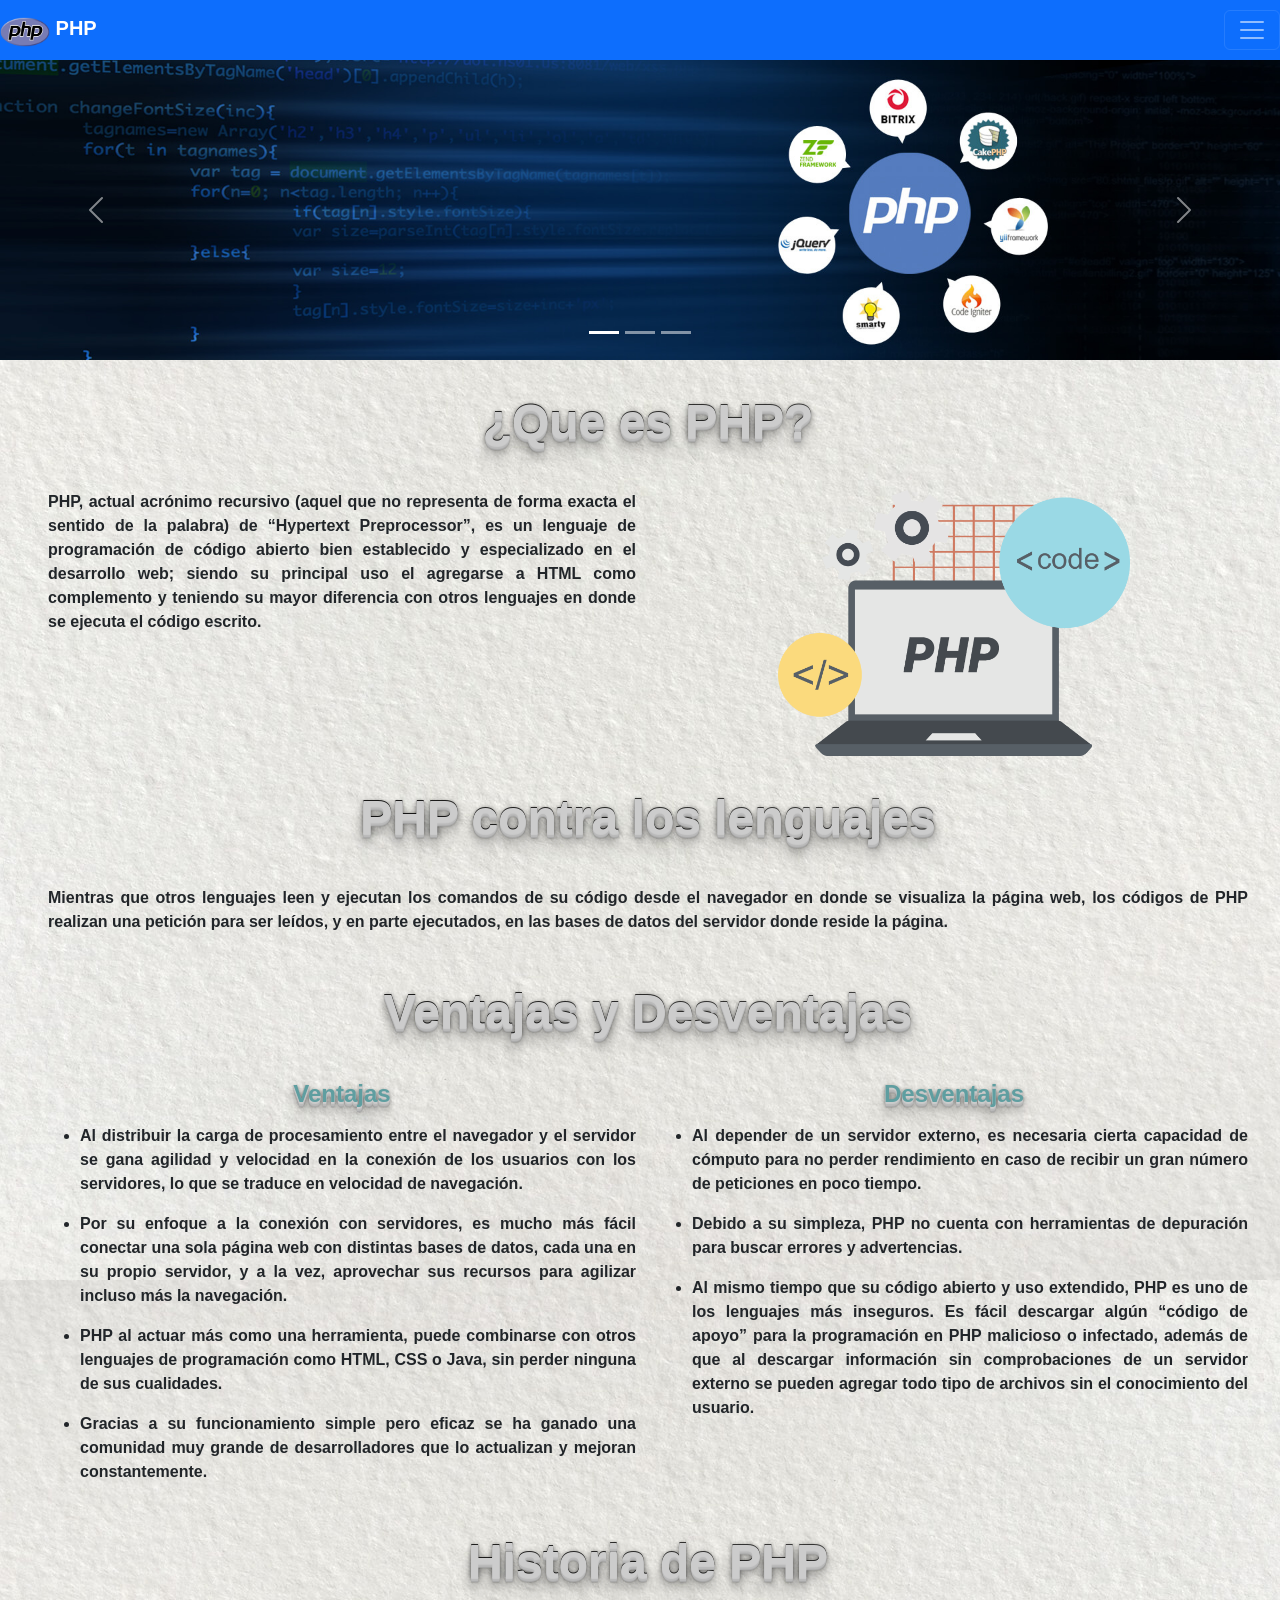
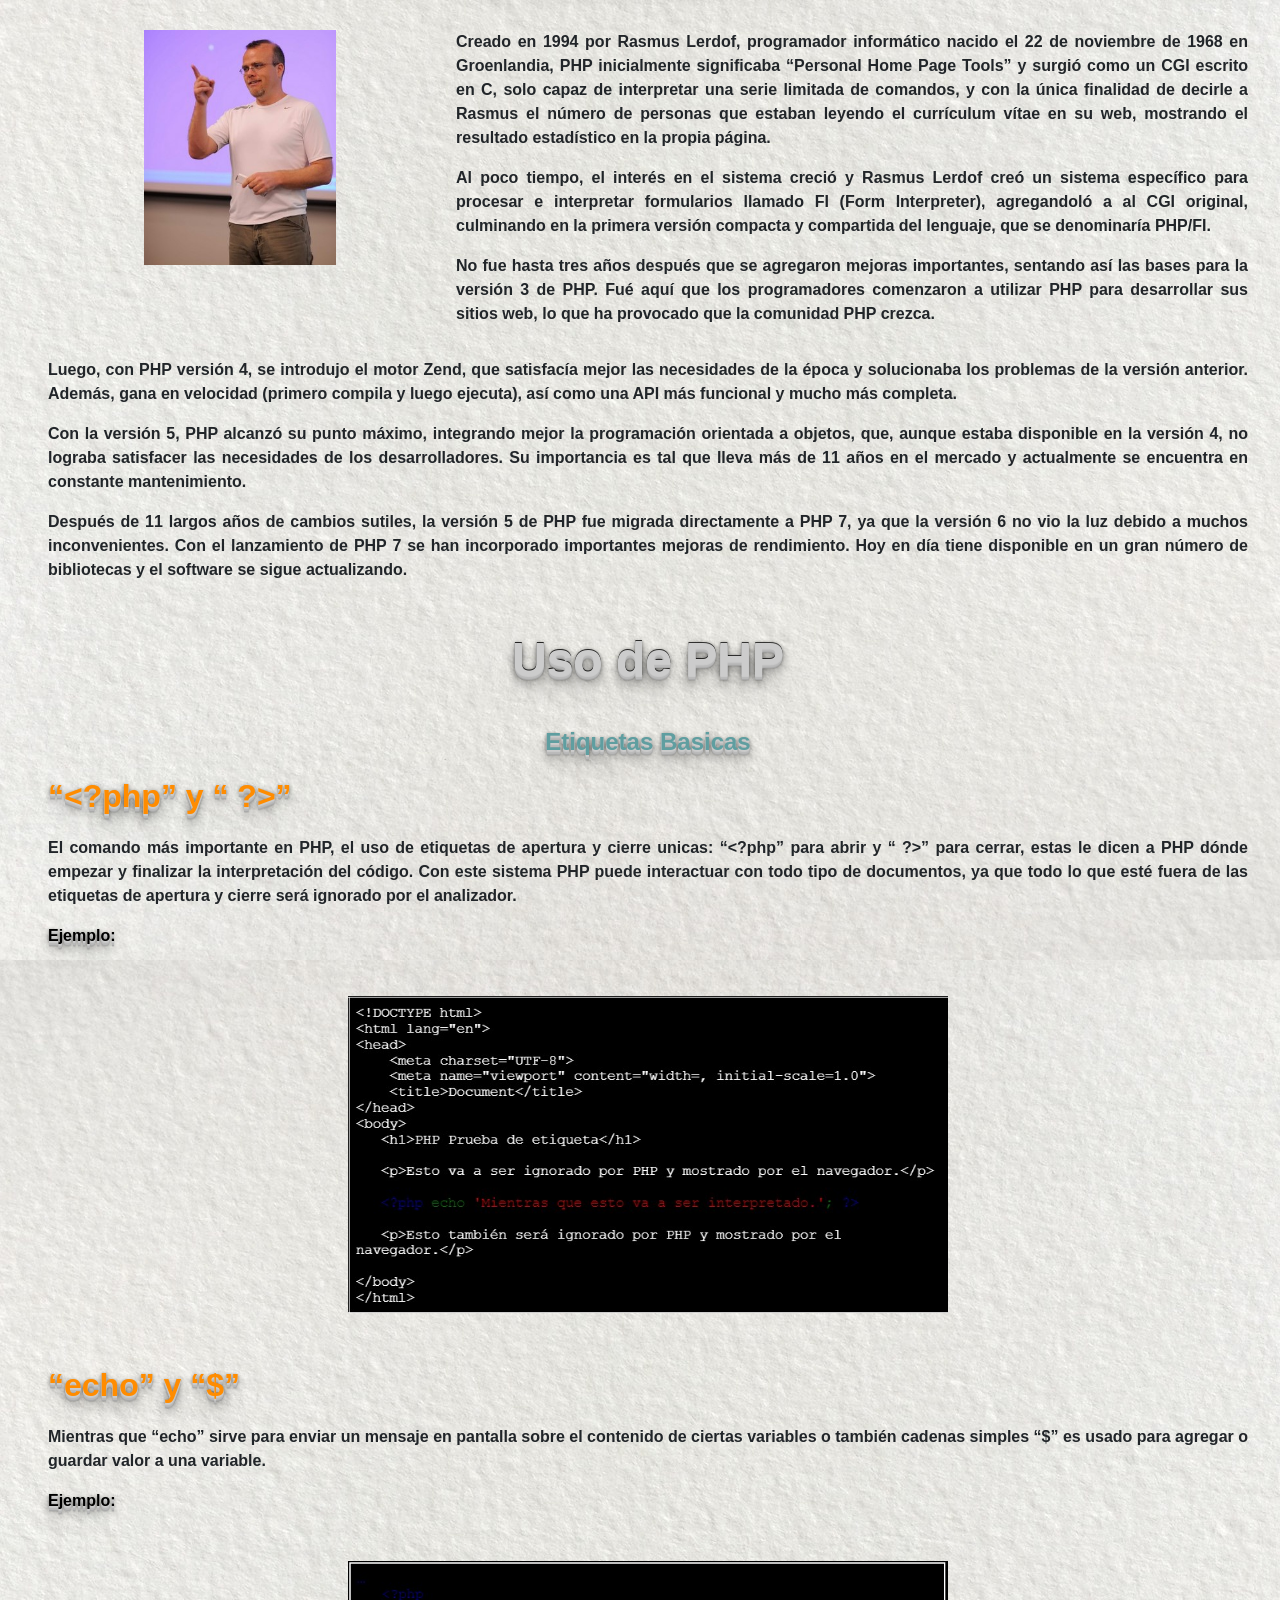
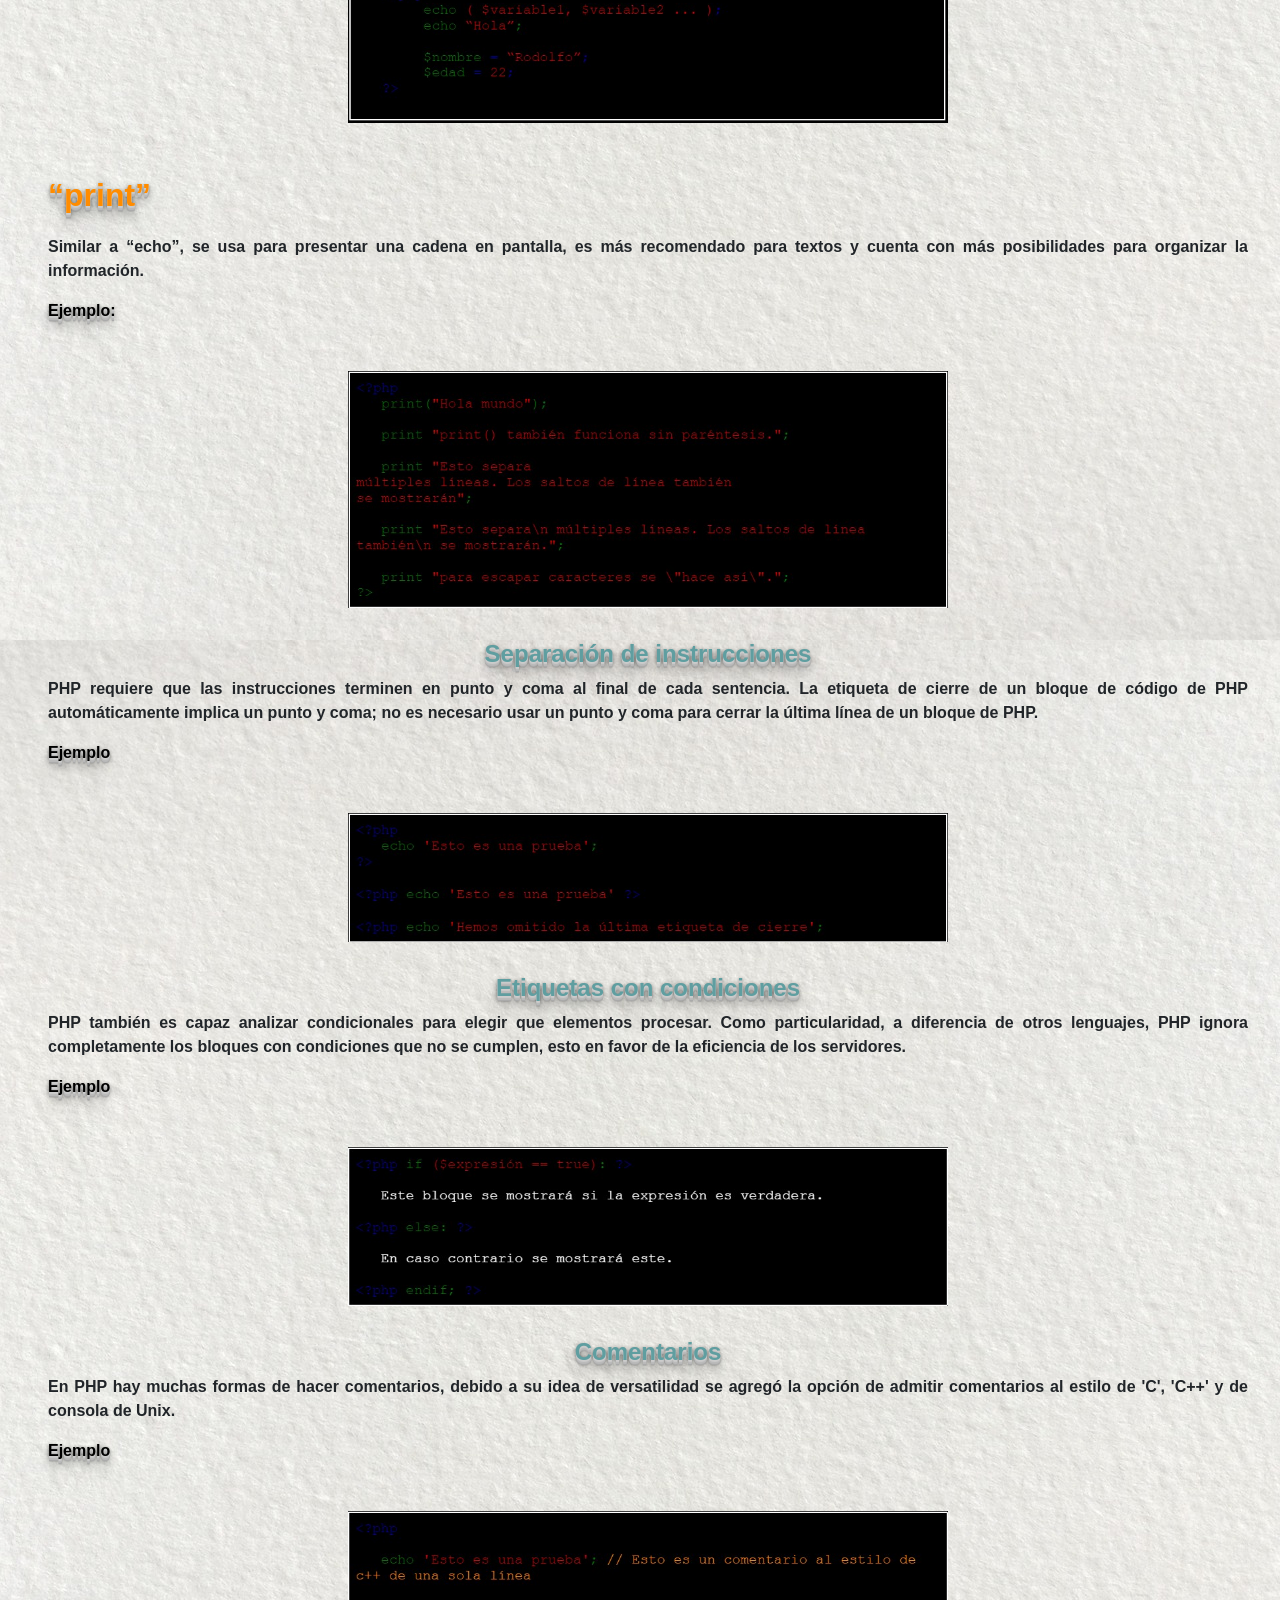
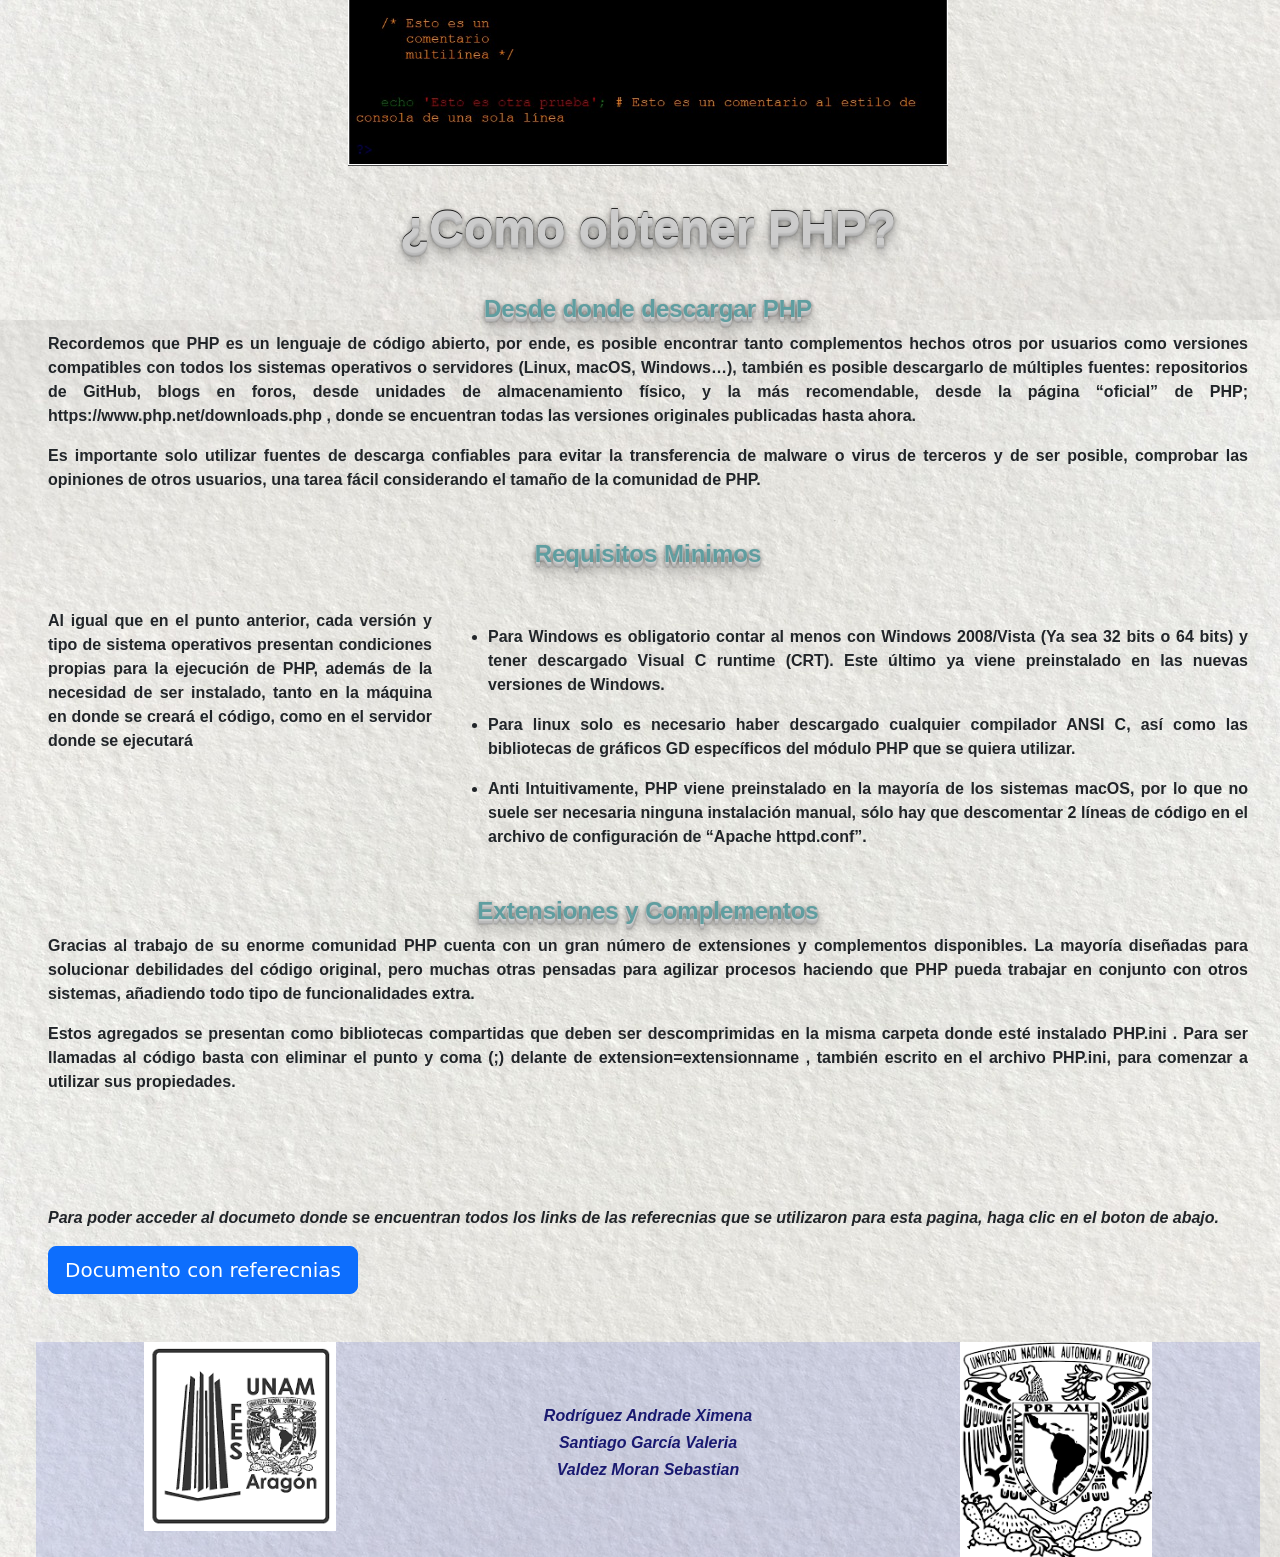
==== commit a814756a: "Update Index.html" ====
--- a/ProyWeb/Index.html
+++ b/ProyWeb/Index.html
@@ -14,7 +14,7 @@
         <a class="navbar-brand" href="#">
             <img src="img/img3.png" alt="Logo" width="50" height="30" class="d-inline-block align-text-top">
             PHP
-          </a>
+        </a>
           <button class="navbar-toggler" type="button" data-bs-toggle="collapse" data-bs-target="#navbarSupportedContent" aria-controls="navbarSupportedContent" aria-expanded="false" aria-label="Toggle navigation">
             <span class="navbar-toggler-icon"></span>
           </button>
@@ -97,13 +97,12 @@
       <div class="container-fluid">
         <div class="row">
           <div class="col">
-            <h1>¿Que es PHP?</h1>
+            <h1 id="queesphp">¿Que es PHP?</h1>
           </div>
         </div>
           <div class="row">
             <div class="col-6">
-              <p id="texto1">PHP, actual acrónimo recursivo (aquel que no representa de forma exacta el sentido de la palabra) de “Hypertext Preprocessor”, es un lenguaje de programación de código abierto bien establecido y  especializado en el desarrollo web; siendo su principal uso el agregarse a HTML como complemento y teniendo su mayor diferencia con otros lenguajes en donde se ejecuta el código escrito.
-              </p>
+              <p id="texto1">PHP, actual acrónimo recursivo (aquel que no representa de forma exacta el sentido de la palabra) de “Hypertext Preprocessor”, es un lenguaje de programación de código abierto bien establecido y  especializado en el desarrollo web; siendo su principal uso el agregarse a HTML como complemento y teniendo su mayor diferencia con otros lenguajes en donde se ejecuta el código escrito.</p>
             </div>
             <div class="col-6">
               <img id="logoPHP" src="img/img4.png"  alt="">
@@ -112,7 +111,7 @@
 
           <div class="row">
             <div class="col">
-              <h1>PHP conta los lenguajes</h1>
+              <h1 id="phpvs">PHP contra los lenguajes</h1>
             </div>
           </div>
 
@@ -125,37 +124,58 @@
 
           <div class="row">
             <div class="col">
-              <h1>Ventajas y Desventajas</h1>
-            </div>
-          </div>
-
-          <div class="row">
-            <div class="col-6">
+              <h1 id="VyD">Ventajas y Desventajas</h1>
+            </div>
+          </div>
+
+          <!--
+              <div class="card" style="width: 18rem;">
+                <div id="ventajas" class="card-header">
+                  <h2>Ventajas</h2>
+                </div>
+                <ul class="list-group list-group-flush">
+                  <li class="list-group-item">Al distribuir la carga de procesamiento entre el navegador y el servidor se gana agilidad y velocidad en la conexión de los usuarios con los servidores, lo que se traduce en velocidad de navegación.</li>
+                  <li class="list-group-item">Por su enfoque a la conexión con servidores, es mucho más fácil conectar una sola página web con distintas bases de datos, cada una en su propio servidor, y a la vez, aprovechar sus recursos para agilizar incluso más la navegación.</li>
+                  <li class="list-group-item">PHP al actuar más como una herramienta, puede combinarse con otros lenguajes de programación como HTML, CSS o Java, sin perder ninguna de sus cualidades.</li>
+                  <li class="list-group-item">Gracias a su funcionamiento simple pero eficaz se ha ganado una comunidad muy grande de desarrolladores que lo actualizan y mejoran constantemente.</li>
+                </ul>
+              </div>
+
+              <div class="card" style="width: 18rem;">
+                <div id="desventajas" class="card-header">
+                  <h2 >Desventajas</h2>
+                </div>
+                <ul class="list-group list-group-flush">
+                  <li class="list-group-item">Al depender de un servidor externo, es necesaria cierta capacidad de cómputo para no perder rendimiento en caso de recibir un gran número de peticiones en poco tiempo.</li>
+                  <li class="list-group-item">Debido a su simpleza, PHP no cuenta con herramientas de depuración para buscar errores y advertencias.</li>
+                  <li class="list-group-item">Al mismo tiempo que su código abierto y uso extendido, PHP es uno de los lenguajes más inseguros. Es fácil descargar algún “código de apoyo” para la programación en PHP malicioso o infectado, además de que al descargar información sin comprobaciones de un servidor externo se pueden agregar todo tipo de archivos sin el conocimiento del usuario.</li>
+                </ul>
+              </div>
+            -->
+
+          <div class="row">
+            <div id="ventajas" class="col-6">
               <h3>Ventajas</h3>
               <ul>
-                <li>Al distribuir la carga de procesamiento entre el navegador y el servidor se gana agilidad y velocidad en la conexión de los usuarios con los servidores, lo que se traduce en velocidad de navegación.
-                </li>
-                <li>Por su enfoque a la conexión con servidores, es mucho más fácil conectar una sola página web con distintas bases de datos, cada una en su propio servidor, y a la vez, aprovechar sus recursos para agilizar incluso más la navegación.
-                </li>
+                <li>Al distribuir la carga de procesamiento entre el navegador y el servidor se gana agilidad y velocidad en la conexión de los usuarios con los servidores, lo que se traduce en velocidad de navegación.</li>
+                <li>Por su enfoque a la conexión con servidores, es mucho más fácil conectar una sola página web con distintas bases de datos, cada una en su propio servidor, y a la vez, aprovechar sus recursos para agilizar incluso más la navegación.</li>
                 <li>PHP al actuar más como una herramienta, puede combinarse con otros lenguajes de programación como HTML, CSS o Java, sin perder ninguna de sus cualidades.</li>
-                <li>Gracias a su funcionamiento simple pero eficaz se ha ganado una comunidad muy grande de desarrolladores que lo actualizan y mejoran constantemente.
-                </li>
+                <li>Gracias a su funcionamiento simple pero eficaz se ha ganado una comunidad muy grande de desarrolladores que lo actualizan y mejoran constantemente.</li>
               </ul>
             </div>
-            <div class="col-6">
+            <div id="desventajas" class="col-6">
               <h3>Desventajas</h3>
               <ul>
-                <li>Al depender de un servidor externo, es necesaria cierta capacidad de cómputo para no perder rendimiento en caso de recibir un gran número de peticiones en poco tiempo.
-                </li>
+                <li>Al depender de un servidor externo, es necesaria cierta capacidad de cómputo para no perder rendimiento en caso de recibir un gran número de peticiones en poco tiempo.</li>
                 <li>Debido a su simpleza, PHP no cuenta con herramientas de depuración para buscar errores y advertencias.</li>
-                <li>Debido a su simpleza, PHP no cuenta con herramientas de depuración para buscar errores y advertencias.</li>
+                <li>Al mismo tiempo que su código abierto y uso extendido, PHP es uno de los lenguajes más inseguros. Es fácil descargar algún “código de apoyo” para la programación en PHP malicioso o infectado, además de que al descargar información sin comprobaciones de un servidor externo se pueden agregar todo tipo de archivos sin el conocimiento del usuario.</li>
               </ul>
             </div>
           </div>
 
           <div class="row">
             <div class="col">
-              <h1>Historia de PHP</h1>
+               <h1 id="historia">Historia de PHP</h1>
             </div>
           </div>
 
@@ -174,23 +194,21 @@
             <div class="col">
               <p>Luego, con PHP versión 4, se introdujo el motor Zend, que satisfacía mejor las necesidades de la época y solucionaba los problemas de la versión anterior. Además, gana en velocidad (primero compila y luego ejecuta), así como una API más funcional y mucho más completa.</p>
               <p>Con la versión 5, PHP alcanzó su punto máximo, integrando mejor la programación orientada a objetos, que, aunque estaba disponible en la versión 4, no lograba satisfacer las necesidades de los desarrolladores. Su importancia es tal que lleva más de 11 años en el mercado y actualmente se encuentra en constante mantenimiento.</p>
-              <p>Después de 11 largos años de cambios sutiles, la versión 5 de PHP fue migrada directamente a PHP 7, ya que la versión 6 no vio la luz debido a muchos inconvenientes. Con el lanzamiento de PHP 7 se han incorporado importantes mejoras de rendimiento. Hoy en día tiene disponible en un gran número de bibliotecas y el software se sigue actualizando.
-              </p>
-            </div>
-          </div>
-
-          <div class="row">
-            <div class="col">
-              <h1>Uso de PHP</h1>
-            </div>
-          </div>
-
-          <div class="row">
-            <div class="col">
-              <h3 id="ebas">Etiquetas Basicas</h3>
+              <p>Después de 11 largos años de cambios sutiles, la versión 5 de PHP fue migrada directamente a PHP 7, ya que la versión 6 no vio la luz debido a muchos inconvenientes. Con el lanzamiento de PHP 7 se han incorporado importantes mejoras de rendimiento. Hoy en día tiene disponible en un gran número de bibliotecas y el software se sigue actualizando.</p>
+            </div>
+          </div>
+
+          <div class="row">
+            <div class="col">
+              <h1 id="usos">Uso de PHP</h1>
+            </div>
+          </div>
+
+          <div class="row">
+            <div class="col">
+              <h3 id="basicas">Etiquetas Basicas</h3>
               <p id="subtitulo">“&lt;?php”  y “ ?&gt;”</p>
-              <p>El comando más importante en PHP, el uso de  etiquetas de apertura y cierre unicas:  “&lt;?php”  para abrir y   “ ?&gt;”  para cerrar, estas le dicen a PHP dónde empezar y finalizar la interpretación del código. Con este sistema PHP puede interactuar con todo tipo de documentos, ya que todo lo que esté fuera de las etiquetas de apertura y cierre será ignorado por el analizador.
-              </p>
+              <p>El comando más importante en PHP, el uso de  etiquetas de apertura y cierre unicas:  “&lt;?php”  para abrir y   “ ?&gt;”  para cerrar, estas le dicen a PHP dónde empezar y finalizar la interpretación del código. Con este sistema PHP puede interactuar con todo tipo de documentos, ya que todo lo que esté fuera de las etiquetas de apertura y cierre será ignorado por el analizador.</p>
               <p id="ejemplo">Ejemplo:</p>
             </div>
           </div>
@@ -204,8 +222,7 @@
           <div class="row">
             <div class="col">
               <p id="subtitulo">“echo” y “$”</p>
-              <p>Mientras que “echo” sirve para enviar un mensaje en pantalla sobre el contenido de ciertas variables o también cadenas simples “$” es usado para agregar o guardar valor a una variable.
-              </p>
+              <p>Mientras que “echo” sirve para enviar un mensaje en pantalla sobre el contenido de ciertas variables o también cadenas simples “$” es usado para agregar o guardar valor a una variable.</p>
               <p id="ejemplo">Ejemplo:</p>
             </div>
           </div>
@@ -219,8 +236,7 @@
           <div class="row">
             <div class="col">
               <p id="subtitulo">“print”</p>
-              <p>Similar a “echo”, se usa para presentar una cadena en pantalla, es más recomendado para textos y cuenta con más posibilidades para organizar la información.
-              </p>
+              <p>Similar a “echo”, se usa para presentar una cadena en pantalla, es más recomendado para textos y cuenta con más posibilidades para organizar la información.</p>
               <p id="ejemplo">Ejemplo:</p>
             </div>
           </div>
@@ -233,9 +249,8 @@
 
           <div class="row">
             <div class="col">
-              <h3 id="ebas">Separación de instrucciones</h3>
-              <p>PHP requiere que las instrucciones terminen en punto y coma al final de cada sentencia. La etiqueta de cierre de un bloque de código de PHP automáticamente implica un punto y coma; no es necesario usar un punto y coma para cerrar la última línea de un bloque de PHP. 
-              </p>
+              <h3 id="instrucciones">Separación de instrucciones</h3>
+              <p>PHP requiere que las instrucciones terminen en punto y coma al final de cada sentencia. La etiqueta de cierre de un bloque de código de PHP automáticamente implica un punto y coma; no es necesario usar un punto y coma para cerrar la última línea de un bloque de PHP. </p>
               <p id="ejemplo">Ejemplo</p>
             </div>
           </div>
@@ -248,7 +263,7 @@
 
           <div class="row">
             <div class="col">
-              <h3 id="ebas">Etiquetas con condiciones</h3>
+              <h3 id="condiciones">Etiquetas con condiciones</h3>
               <p>PHP también es capaz analizar condicionales para elegir que elementos procesar. Como particularidad, a diferencia de otros lenguajes, PHP ignora completamente los bloques con condiciones que no se cumplen,  esto en favor de la eficiencia de los servidores.</p>
               <p id="ejemplo">Ejemplo</p>
             </div>
@@ -262,7 +277,7 @@
 
           <div class="row">
             <div class="col">
-              <h3 id="ebas">Comentarios</h3>
+              <h3 id="comentarios">Comentarios</h3>
               <p>En PHP hay muchas formas de hacer comentarios, debido a su idea de versatilidad se agregó la opción de admitir  comentarios al estilo de 'C', 'C++' y de consola de Unix.</p>
               <p id="ejemplo">Ejemplo</p>
             </div>
@@ -276,23 +291,21 @@
 
           <div class="row">
             <div class="col">
-              <h1>¿Como obtener PHP?</h1>
-            </div>
-          </div>
-
-          <div class="row">
-            <div class="col">
-              <h3 id="ebas">Desde donde descargar PHP</h3>
-              <p>Recordemos que PHP es un lenguaje de código abierto, por ende, es posible encontrar tanto complementos hechos otros por usuarios como versiones compatibles con todos los sistemas operativos o servidores (Linux, macOS, Windows…), también es posible descargarlo de múltiples fuentes: repositorios de GitHub, blogs en foros, desde unidades de almacenamiento físico, y la más recomendable, desde la página “oficial” de PHP; https://www.php.net/downloads.php , donde se encuentran todas las versiones originales publicadas hasta ahora.
-              </p>
-              <p>Es importante solo utilizar fuentes de descarga confiables para evitar la transferencia de malware o virus de terceros y de ser posible, comprobar las opiniones de otros usuarios, una tarea fácil considerando el tamaño de la comunidad de PHP.
-              </p>
-            </div>
-          </div>
-
-          <div class="row">
-            <div class="col">
-              <h3 id="ebas">Requisitos Minimos</h3>
+              <h1 id="obtener">¿Como obtener PHP?</h1>
+            </div>
+          </div>
+
+          <div class="row">
+            <div class="col">
+             <h3 id="dondeDesc">Desde donde descargar PHP</h3>
+              <p>Recordemos que PHP es un lenguaje de código abierto, por ende, es posible encontrar tanto complementos hechos otros por usuarios como versiones compatibles con todos los sistemas operativos o servidores (Linux, macOS, Windows…), también es posible descargarlo de múltiples fuentes: repositorios de GitHub, blogs en foros, desde unidades de almacenamiento físico, y la más recomendable, desde la página “oficial” de PHP; https://www.php.net/downloads.php , donde se encuentran todas las versiones originales publicadas hasta ahora.</p>
+              <p>Es importante solo utilizar fuentes de descarga confiables para evitar la transferencia de malware o virus de terceros y de ser posible, comprobar las opiniones de otros usuarios, una tarea fácil considerando el tamaño de la comunidad de PHP.</p>
+            </div>
+          </div>
+
+          <div class="row">
+            <div class="col">
+              <h3 id="requisitos">Requisitos Minimos</h3>
             </div>
           </div>
 
@@ -311,7 +324,7 @@
 
           <div class="row">
             <div class="col">
-              <h3 id="ebas">Extensiones y Complementos</h3>
+              <h3 id="extensiones">Extensiones y Complementos</h3>
               <p>Gracias al trabajo de su enorme comunidad PHP cuenta con un gran número de extensiones y complementos disponibles. La mayoría diseñadas para solucionar debilidades del código original, pero muchas otras pensadas para agilizar procesos haciendo que PHP pueda trabajar en conjunto con otros sistemas, añadiendo todo tipo de funcionalidades extra.</p>
               <p>Estos agregados se presentan como bibliotecas compartidas que deben ser descomprimidas en la misma carpeta donde esté instalado PHP.ini . Para ser llamadas al código basta con eliminar el punto y coma (;) delante de extension=extensionname , también escrito en el archivo PHP.ini, para comenzar a utilizar sus propiedades.</p>
             </div>
@@ -359,7 +372,7 @@
           </div>
 
           <div id="final" class="row">
-            <div class="col-4">
+            <div class="col-4" id="contacto">
               <img id="logos" src="img/fes.png" alt="">
             </div>
             <div id="nombres" class="col-4">
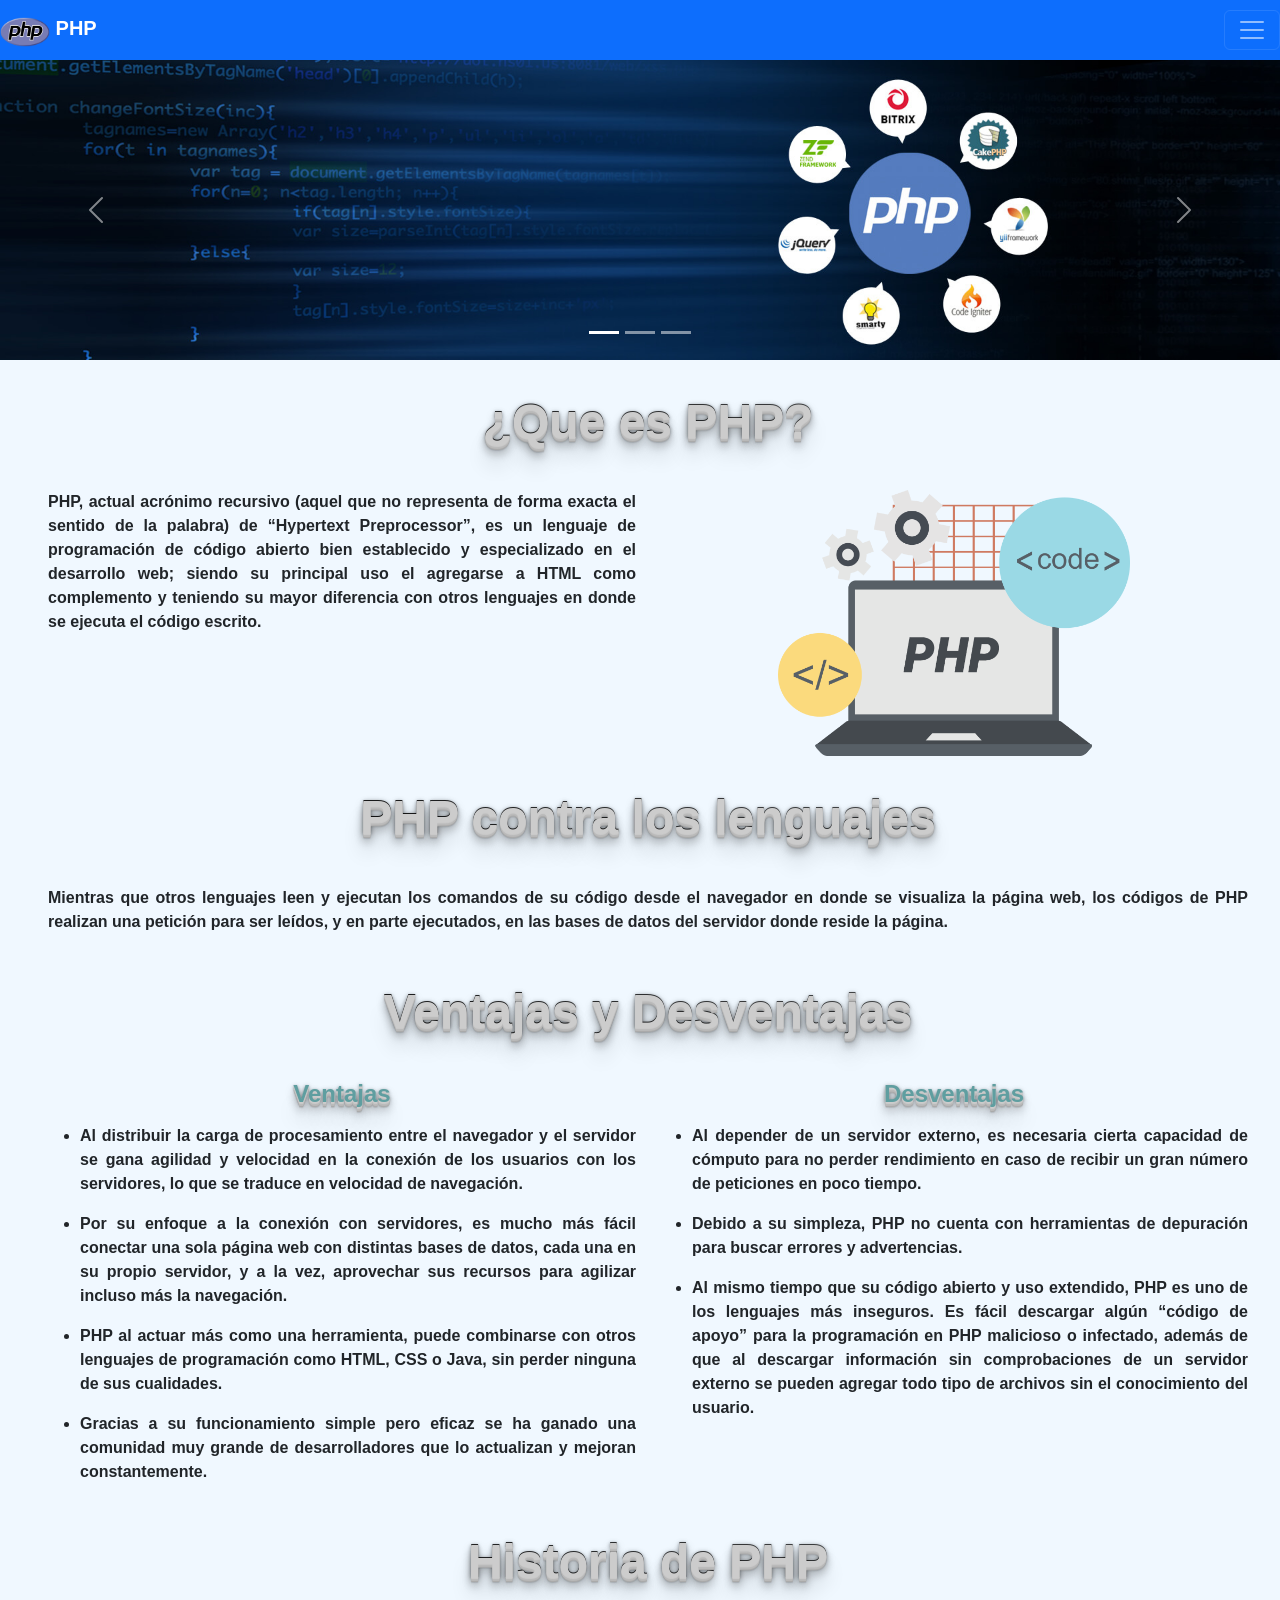
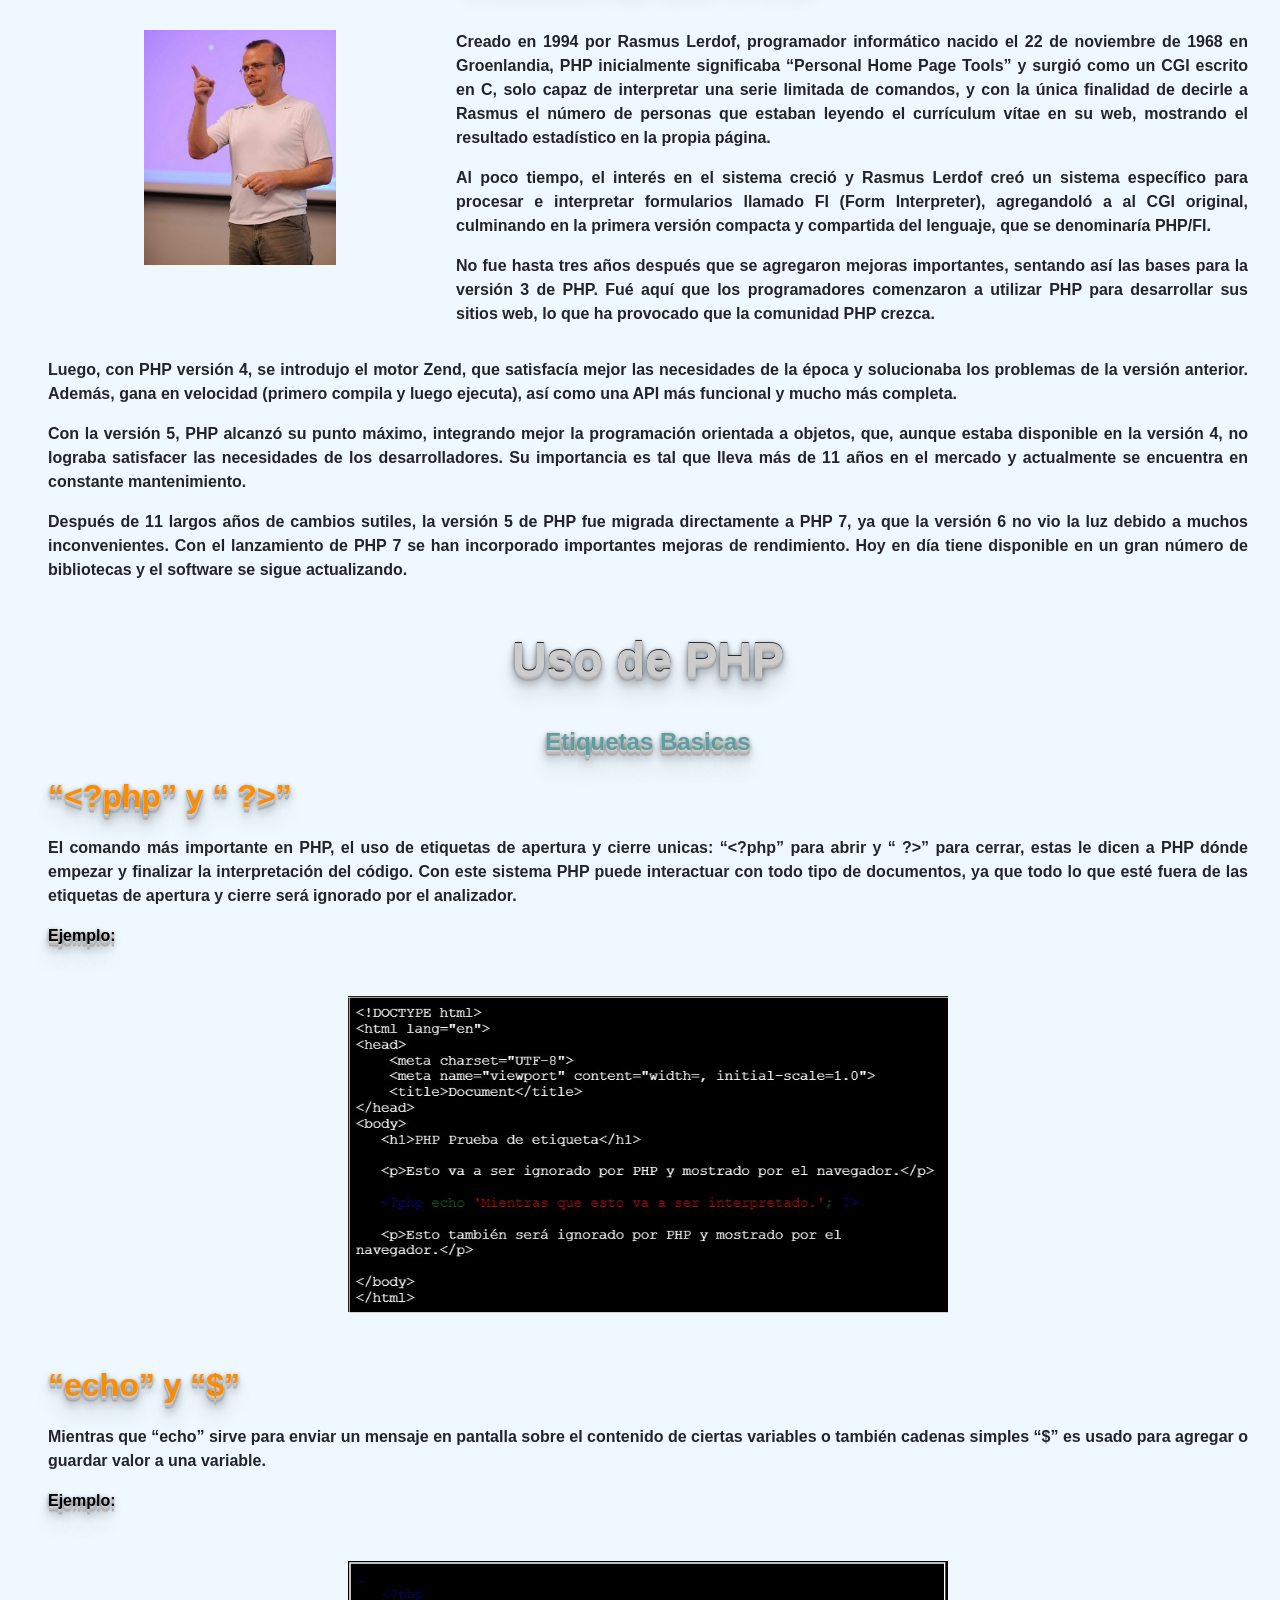
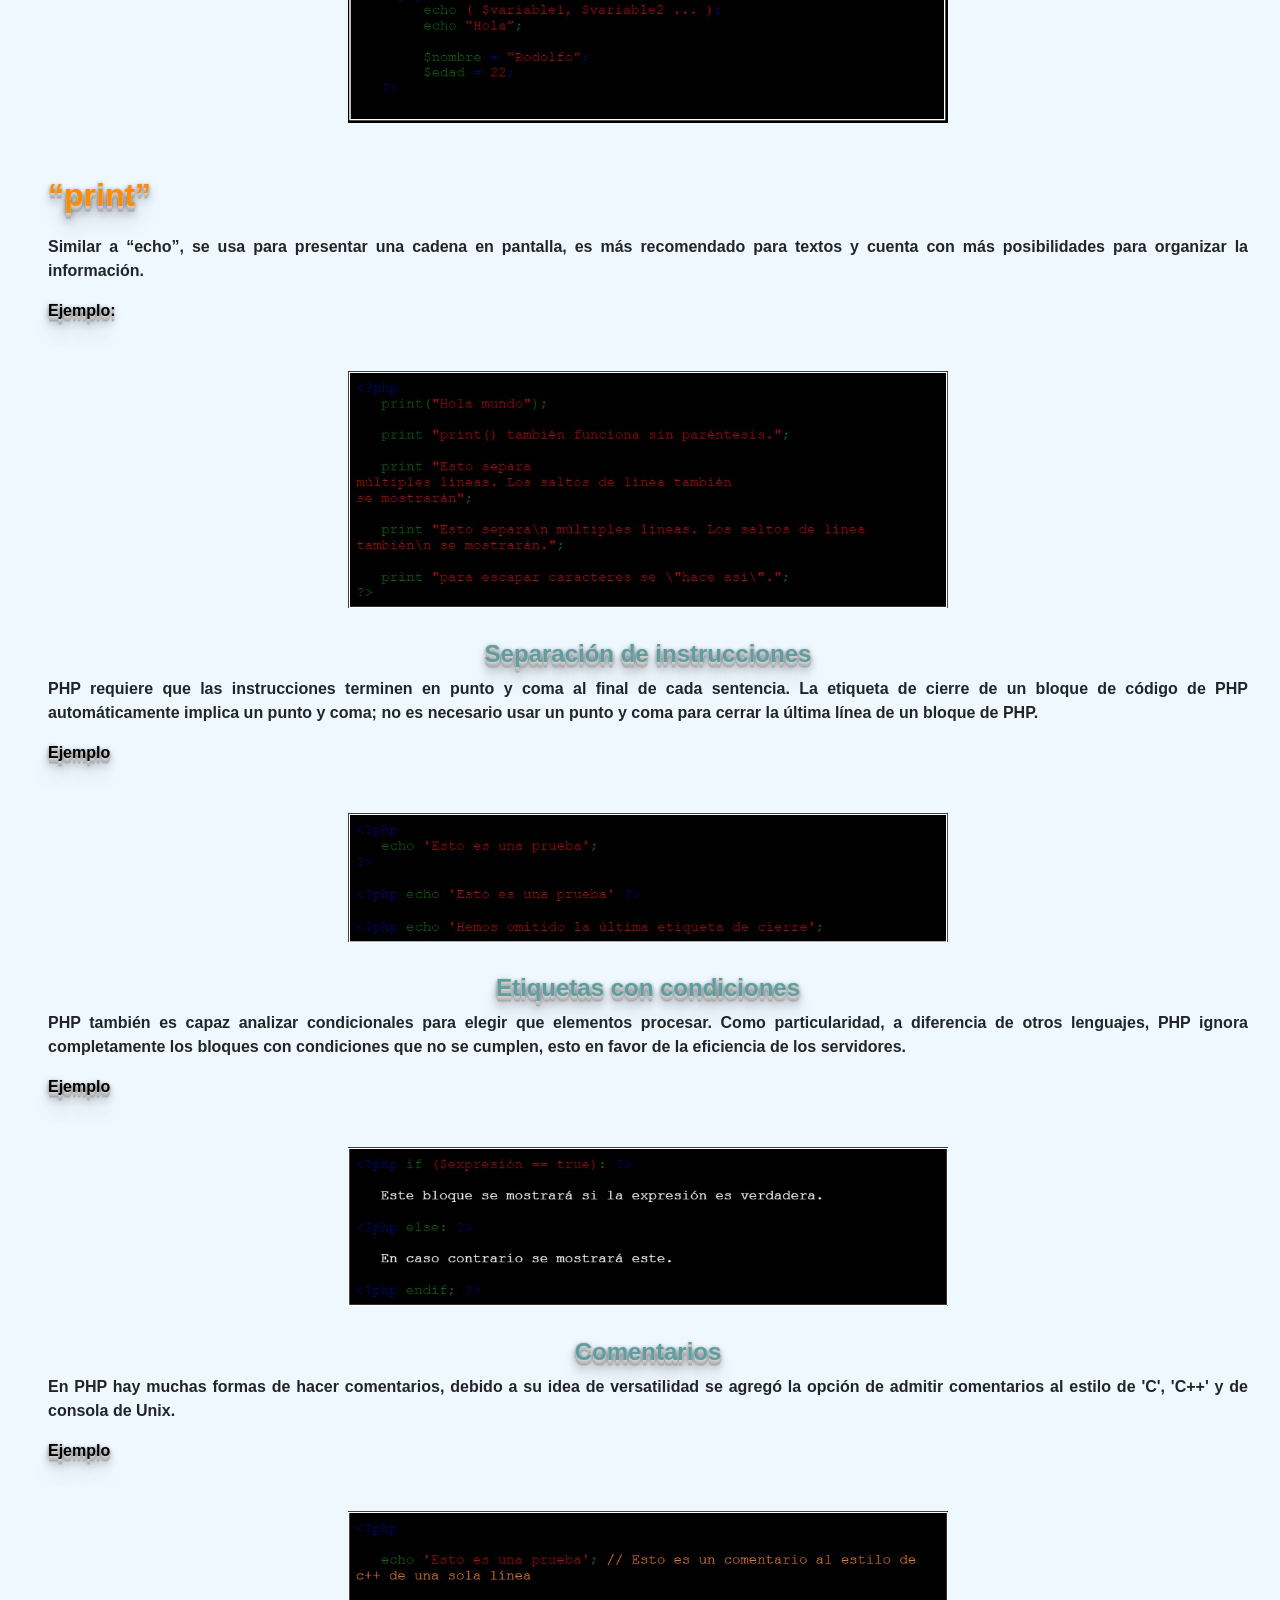
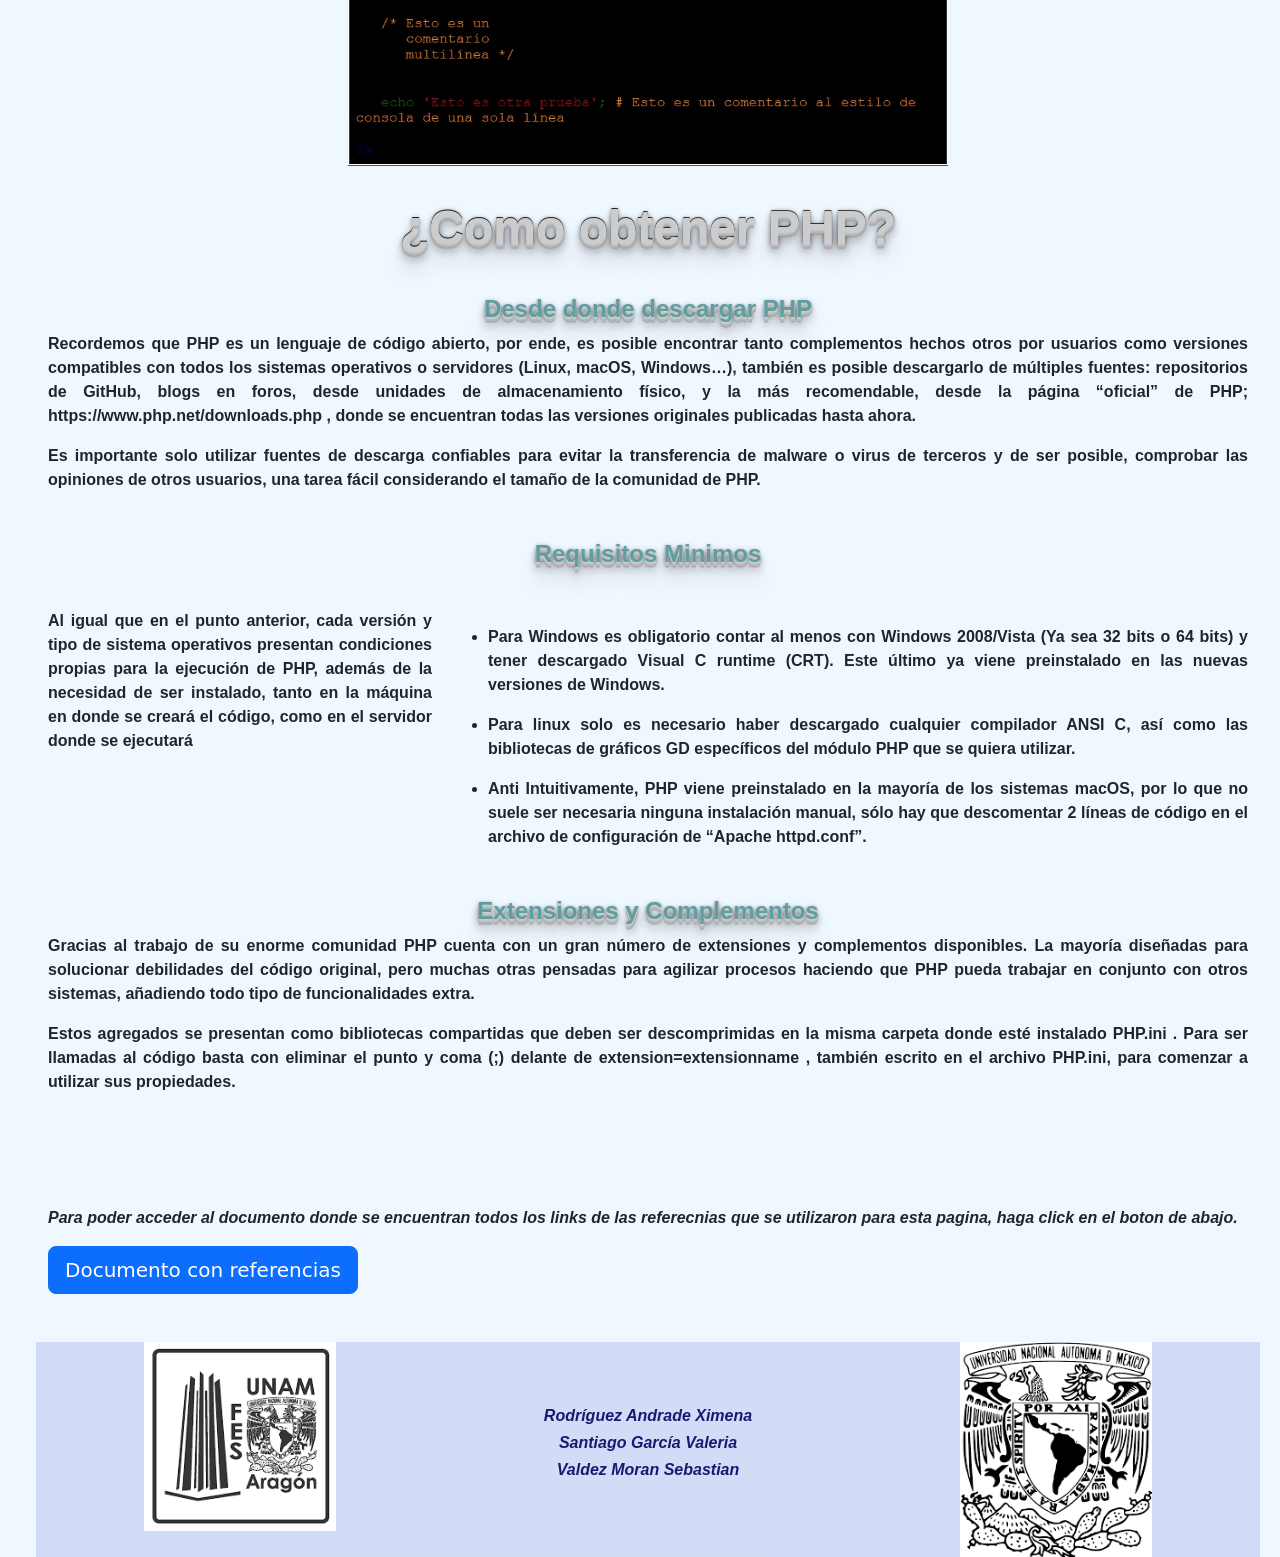
==== commit a0639d07: "Actualizar Index.html" ====
--- a/ProyWeb/Index.html
+++ b/ProyWeb/Index.html
@@ -34,8 +34,8 @@
                   Ventajas y Desventajas
                 </a>
                 <ul class="dropdown-menu">
-                  <li><a class="dropdown-item" href="ventajas">Ventajas</a></li>
-                  <li><a class="dropdown-item" href="desventajas">Desventajas</a></li>
+                  <li><a class="dropdown-item" href="#ventajas">Ventajas</a></li>
+                  <li><a class="dropdown-item" href="#desventajas">Desventajas</a></li>
                 </ul>
               </li>
               <li class="nav-item">
@@ -366,8 +366,8 @@
 
           <div class="row">
             <div class="col">
-              <p><em> Para poder acceder al documeto donde se encuentran todos los links de las referecnias que se utilizaron para esta pagina, haga clic en el boton de abajo.</em></p>
-              <a class="btn btn-primary btn-lg " href="documents/Referencias.pdf" role="button">Documento con referecnias</a>
+              <p><em> Para poder acceder al documento donde se encuentran todos los links de las referecnias que se utilizaron para esta pagina, haga click en el boton de abajo.</em></p>
+              <a class="btn btn-primary btn-lg " href="documents/Referencias.pdf" role="button">Documento con referencias</a>
             </div>
           </div>
 
--- a/ProyWeb/css/mystyle.css
+++ b/ProyWeb/css/mystyle.css
@@ -1,5 +1,5 @@
 body{
-    background-image: url(../img/fondo2.jpg);
+    background-color:aliceblue;
     cursor: url(../img/cursor1.png),auto;
 }
 #carouselExampleIndicators{
@@ -7,7 +7,8 @@
 }
 button,
 span,
-a{
+a,
+li{
     cursor: url(../img/cursor2.png),auto; 
 }
 a{
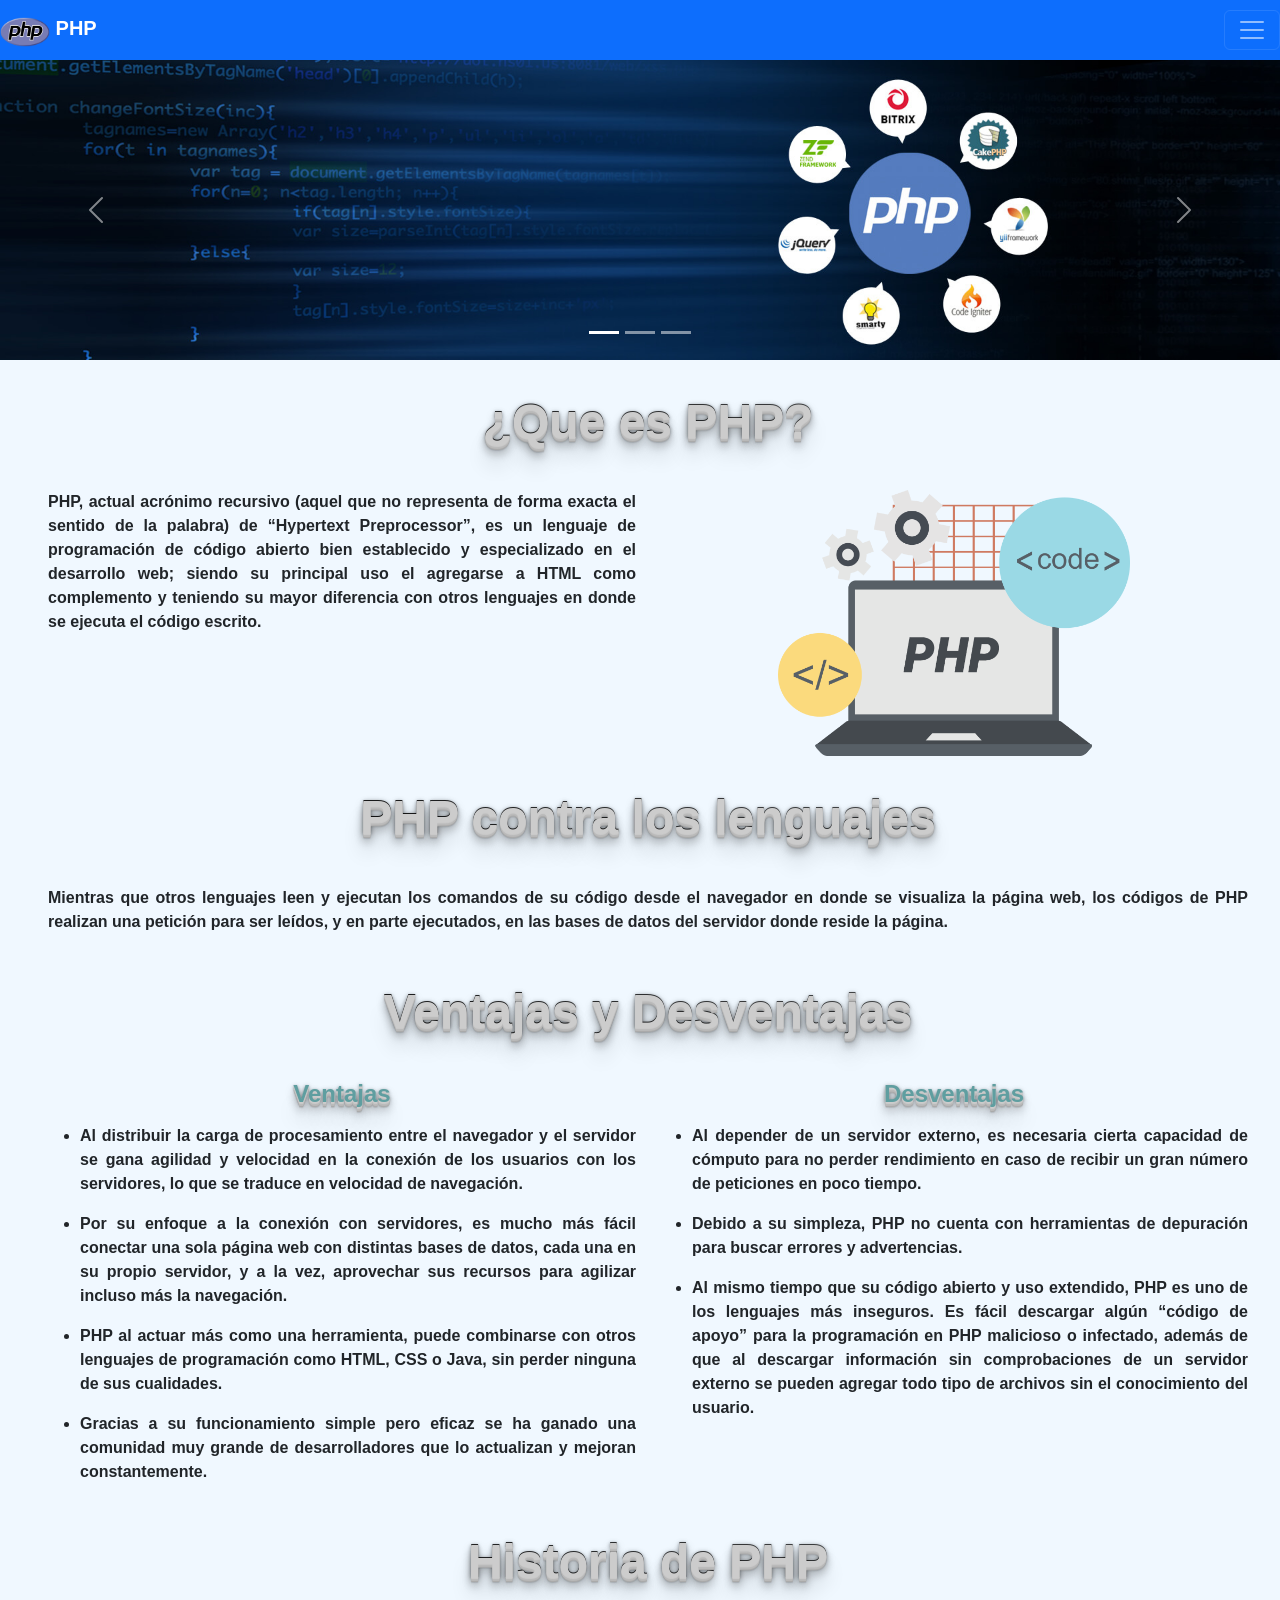
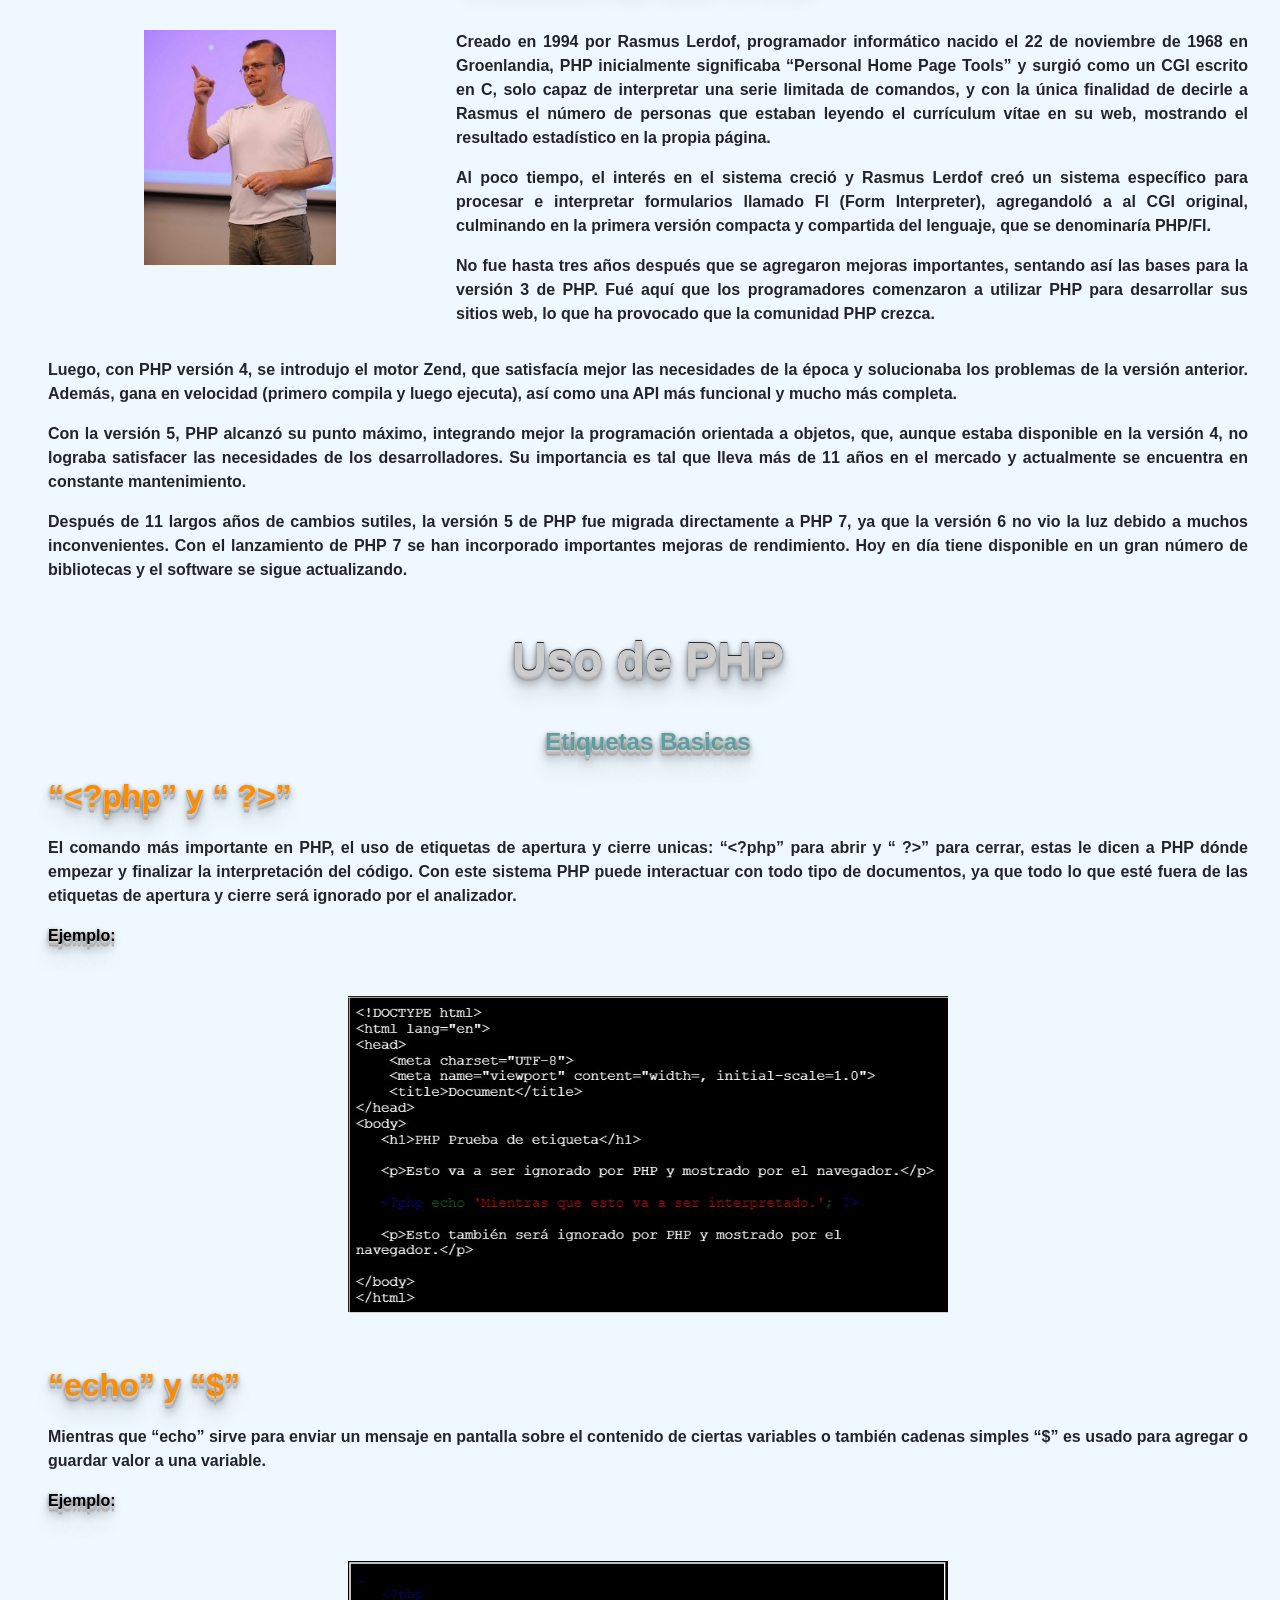
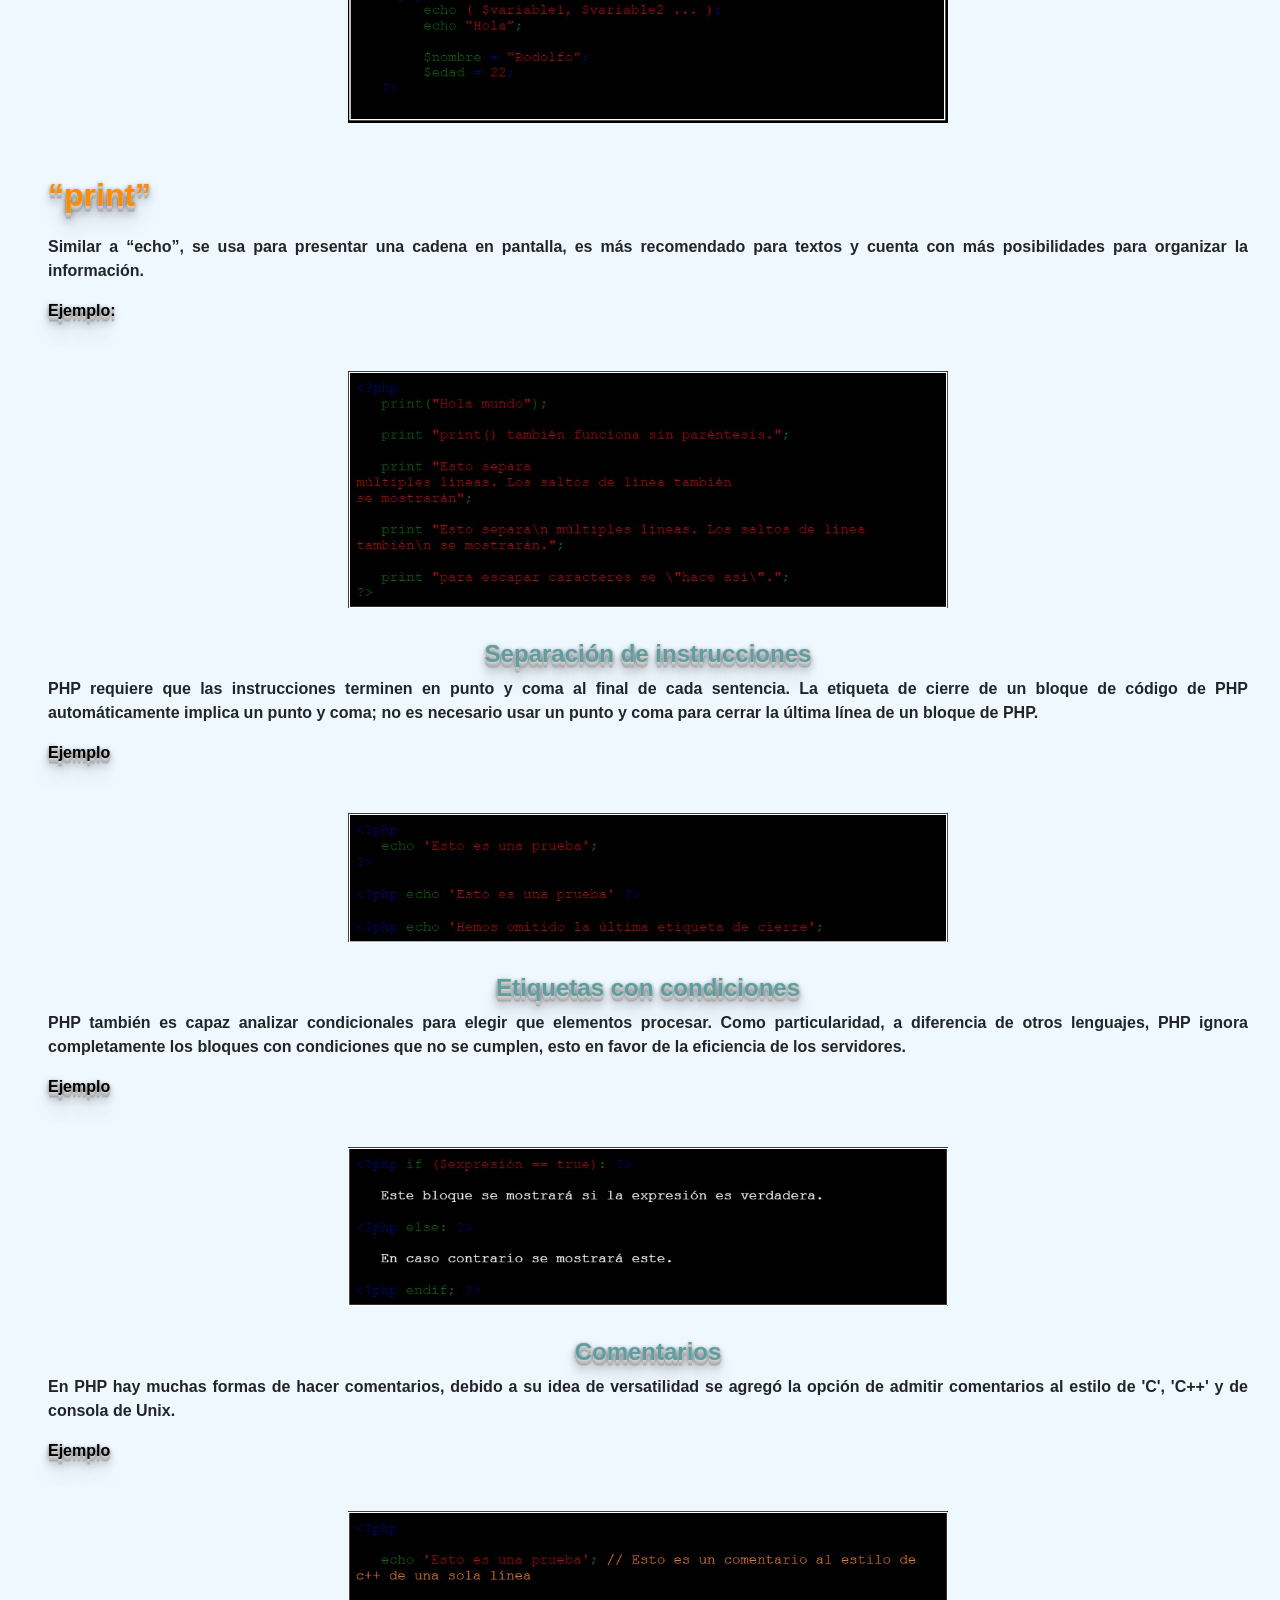
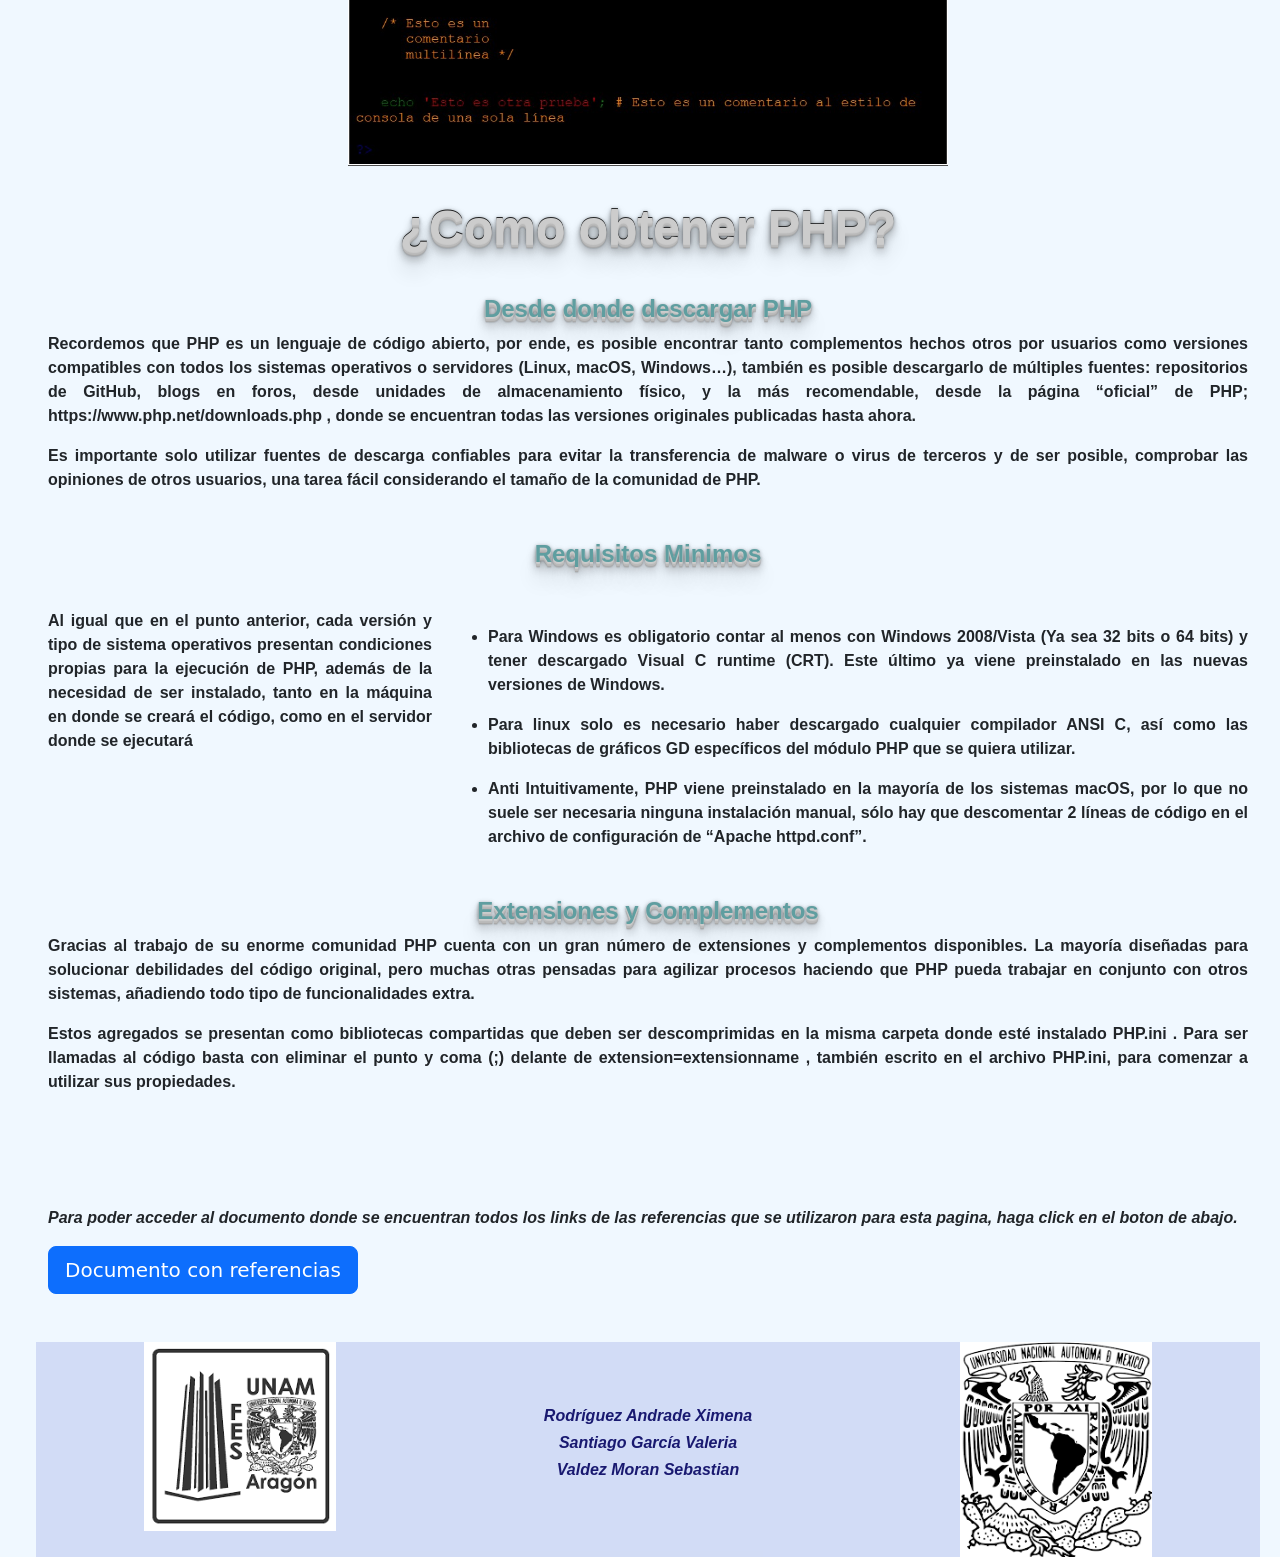
==== commit c4495695: "Actualizar Index.html" ====
--- a/ProyWeb/Index.html
+++ b/ProyWeb/Index.html
@@ -366,7 +366,7 @@
 
           <div class="row">
             <div class="col">
-              <p><em> Para poder acceder al documento donde se encuentran todos los links de las referecnias que se utilizaron para esta pagina, haga click en el boton de abajo.</em></p>
+              <p><em> Para poder acceder al documento donde se encuentran todos los links de las referencias que se utilizaron para esta pagina, haga click en el boton de abajo.</em></p>
               <a class="btn btn-primary btn-lg " href="documents/Referencias.pdf" role="button">Documento con referencias</a>
             </div>
           </div>
